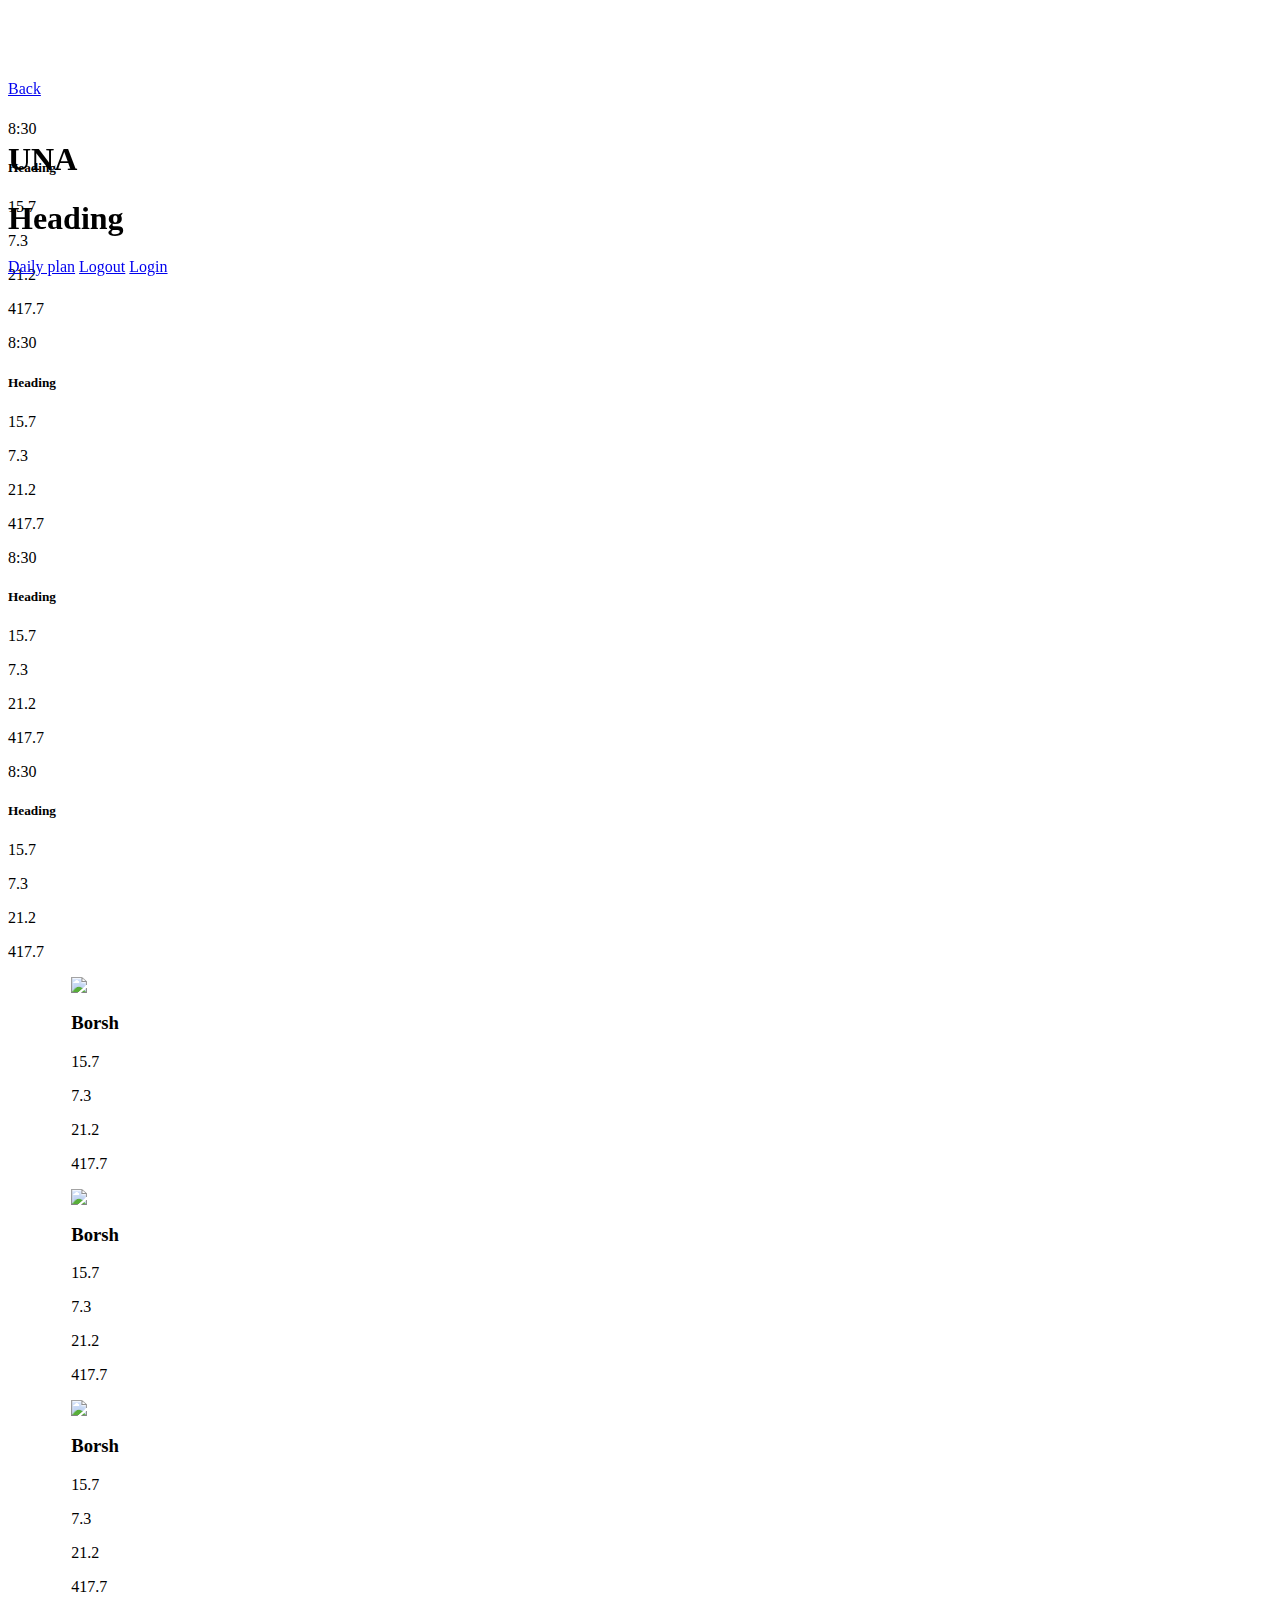
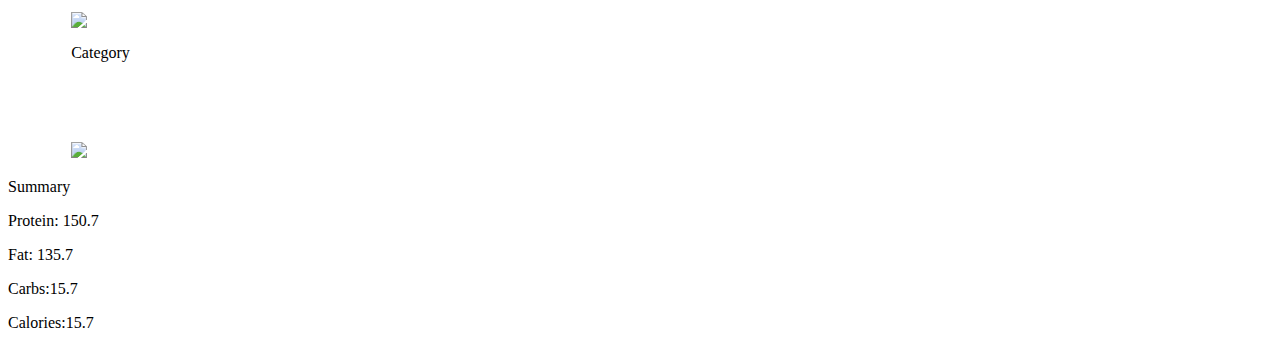
==== src/main/resources/static/index.html @ 4e7b0526 "Login id's" ====
<html>

<head>
  <meta charset="utf-8">
  <meta name="viewport" content="width=device-width, initial-scale=1">
  <link rel="stylesheet" href="https://cdnjs.cloudflare.com/ajax/libs/font-awesome/4.7.0/css/font-awesome.min.css" type="text/css">
  <link rel="stylesheet" href="https://pingendo.github.io/templates/blank/theme.css" type="text/css"> </head>

<body class="bg-faded">
  <div class="bg-primary w-100 py-1" style="position: fixed; 
    z-index: 2;">
    <div class="container">
      <div class="row">
        <div class="align-self-center w-100 col-md-4 col-4">
          <h1 class="text-left display-4">UNA</h1>
        </div>
        <div class="col-md-4 p-1 text-center align-self-center col-4">
          <h1 class="text-center">Heading</h1>
        </div>
        <div class="col-md-4 text-right align-self-center col-4">
          <div class="">
            <a class="btn text-center btn-secondary" href="#">Daily plan</a>
            <a class="btn text-center btn-secondary" href="#">Logout</a>
            <a class="btn text-center btn-secondary align-middle" href="#">Login</a>
          </div>
        </div>
      </div>
    </div>
  </div>
  <div class="p-1" style="position:fixed; top:80px; 
    z-index: 2;">
    <div class="container">
      <div class="row">
        <div class="col-md-12 p-0 m-0">
          <a class="btn btn-success m-1" href="#">Back </a>
        </div>
      </div>
    </div>
  </div>
  <div class="p-1 m-0">
    <div class="container">
      <div class="row w-100" style="
    margin-top:120; visibility:hidde">
        <div class="col-md-10 align-self-start p-4">
          <div class="row m-2">
            <div class="col-md-3 align-self-center">
              <p class="text-info lead bg-warning w-75 p-1 m-1 text-center">8:30</p>
            </div>
            <div class="col-md-9 align-self-center">
              <div class="row p-1 bg-primary">
                <div class="p-0 align-self-center col-md-5 col-5">
                  <h5 class="p-1 m-1">Heading</h5>
                </div>
                <div class="align-self-center col-md-7">
                  <div class="row">
                    <div class="col-md-3 align-self-center text-center p-0 col-3">
                      <p class="p-1 m-1 bg-danger">15.7</p>
                    </div>
                    <div class="col-md-3 align-self-center text-center p-0 col-3">
                      <p class="p-1 m-1 bg-warning">7.3</p>
                    </div>
                    <div class="col-md-3 align-self-center text-center p-0 col-3">
                      <p class="p-1 m-1 bg-success"> 21.2 </p>
                    </div>
                    <div class="col-md-3 align-self-center text-center p-0 col-3">
                      <p class="p-1 m-1 bg-faded">417.7</p>
                    </div>
                  </div>
                </div>
              </div>
            </div>
          </div>
          <div class="row m-2">
            <div class="col-md-3 align-self-center">
              <p class="text-info lead bg-warning w-75 p-1 m-1 text-center">8:30</p>
            </div>
            <div class="col-md-9 align-self-center">
              <div class="row p-1 bg-primary">
                <div class="p-0 align-self-center col-md-5 col-5">
                  <h5 class="p-1 m-1">Heading</h5>
                </div>
                <div class="align-self-center col-md-7">
                  <div class="row">
                    <div class="col-md-3 align-self-center text-center p-0 col-3">
                      <p class="p-1 m-1 bg-danger">15.7</p>
                    </div>
                    <div class="col-md-3 align-self-center text-center p-0 col-3">
                      <p class="p-1 m-1 bg-warning">7.3</p>
                    </div>
                    <div class="col-md-3 align-self-center text-center p-0 col-3">
                      <p class="p-1 m-1 bg-success"> 21.2 </p>
                    </div>
                    <div class="col-md-3 align-self-center text-center p-0 col-3">
                      <p class="p-1 m-1 bg-faded">417.7</p>
                    </div>
                  </div>
                </div>
              </div>
            </div>
          </div>
          <div class="row m-2">
            <div class="col-md-3 align-self-center">
              <p class="text-info lead bg-warning w-75 p-1 m-1 text-center">8:30</p>
            </div>
            <div class="col-md-9 align-self-center">
              <div class="row p-1 bg-primary">
                <div class="p-0 align-self-center col-md-5 col-5">
                  <h5 class="p-1 m-1">Heading</h5>
                </div>
                <div class="align-self-center col-md-7">
                  <div class="row">
                    <div class="col-md-3 align-self-center text-center p-0 col-3">
                      <p class="p-1 m-1 bg-danger">15.7</p>
                    </div>
                    <div class="col-md-3 align-self-center text-center p-0 col-3">
                      <p class="p-1 m-1 bg-warning">7.3</p>
                    </div>
                    <div class="col-md-3 align-self-center text-center p-0 col-3">
                      <p class="p-1 m-1 bg-success"> 21.2 </p>
                    </div>
                    <div class="col-md-3 align-self-center text-center p-0 col-3">
                      <p class="p-1 m-1 bg-faded">417.7</p>
                    </div>
                  </div>
                </div>
              </div>
            </div>
          </div>
          <div class="row m-2">
            <div class="col-md-3 align-self-center">
              <p class="text-info lead bg-warning w-75 p-1 m-1 text-center">8:30</p>
            </div>
            <div class="col-md-9 align-self-center">
              <div class="row p-1 bg-primary">
                <div class="p-0 align-self-center col-md-5 col-5">
                  <h5 class="p-1 m-1">Heading</h5>
                </div>
                <div class="align-self-center col-md-7">
                  <div class="row">
                    <div class="col-md-3 align-self-center text-center p-0 col-3">
                      <p class="p-1 m-1 bg-danger">15.7</p>
                    </div>
                    <div class="col-md-3 align-self-center text-center p-0 col-3">
                      <p class="p-1 m-1 bg-warning">7.3</p>
                    </div>
                    <div class="col-md-3 align-self-center text-center p-0 col-3">
                      <p class="p-1 m-1 bg-success"> 21.2 </p>
                    </div>
                    <div class="col-md-3 align-self-center text-center p-0 col-3">
                      <p class="p-1 m-1 bg-faded">417.7</p>
                    </div>
                  </div>
                </div>
              </div>
            </div>
          </div>
          <div class="row m-0" style="padding-left:5%">
            <div class="col-md-12 p-0">
              <div class="row p-1 bg-primary m-1">
                <div class="align-self-start p-1 col-md-1">
                  <img class="img-fluid d-block m-0 w-100" src="borsh.jpg"> </div>
                <div class="align-self-center text-left col-md-6">
                  <h3 class="text-left">Borsh</h3>
                </div>
                <div class="align-self-center col-md-5">
                  <div class="row">
                    <div class="col-md-3 align-self-center text-center p-0">
                      <p class="p-1 m-1 bg-danger">15.7</p>
                    </div>
                    <div class="col-md-3 align-self-center text-center p-0">
                      <p class="p-1 m-1 bg-warning">7.3</p>
                    </div>
                    <div class="col-md-3 align-self-center text-center p-0">
                      <p class="p-1 m-1 bg-success"> 21.2 </p>
                    </div>
                    <div class="col-md-3 align-self-center text-center p-0">
                      <p class="p-1 m-1 bg-faded">417.7</p>
                    </div>
                  </div>
                </div>
              </div>
              <div class="row p-1 bg-primary m-1">
                <div class="align-self-start p-1 col-md-2">
                  <img class="img-fluid d-block m-0 w-100" src="borsh.jpg"> </div>
                <div class="align-self-center text-left col-md-5">
                  <h3 class="text-left">Borsh</h3>
                </div>
                <div class="align-self-center col-md-5">
                  <div class="row">
                    <div class="col-md-3 align-self-center text-center p-0">
                      <p class="p-1 m-1 bg-danger">15.7</p>
                    </div>
                    <div class="col-md-3 align-self-center text-center p-0">
                      <p class="p-1 m-1 bg-warning">7.3</p>
                    </div>
                    <div class="col-md-3 align-self-center text-center p-0">
                      <p class="p-1 m-1 bg-success"> 21.2 </p>
                    </div>
                    <div class="col-md-3 align-self-center text-center p-0">
                      <p class="p-1 m-1 bg-faded">417.7</p>
                    </div>
                  </div>
                </div>
              </div>
              <div class="row p-1 bg-primary m-1">
                <div class="align-self-start p-1 col-md-2">
                  <img class="img-fluid d-block m-0 w-100" src="borsh.jpg"> </div>
                <div class="align-self-center text-left col-md-5">
                  <h3 class="text-left">Borsh</h3>
                </div>
                <div class="align-self-center col-md-5">
                  <div class="row">
                    <div class="col-md-3 align-self-center text-center p-0">
                      <p class="p-1 m-1 bg-danger">15.7</p>
                    </div>
                    <div class="col-md-3 align-self-center text-center p-0">
                      <p class="p-1 m-1 bg-warning">7.3</p>
                    </div>
                    <div class="col-md-3 align-self-center text-center p-0">
                      <p class="p-1 m-1 bg-success"> 21.2 </p>
                    </div>
                    <div class="col-md-3 align-self-center text-center p-0">
                      <p class="p-1 m-1 bg-faded">417.7</p>
                    </div>
                  </div>
                </div>
              </div>
            </div>
          </div>
          <div class="row m-1 p-2" style="padding-left:5%; height:150px;
    overflow-x: auto;
    overflow-y: hidden;">
            <div class="m-1" style="height:130px; width:130px">
              <img class="img-fluid d-block w-100" src="borsh.jpg">
              <p class="text-center m-1">Category</p>
            </div>
            <div class="m-1" style="height:130px; width:130px">
              <img class="img-fluid d-block w-100" src="borsh.jpg">
              <p class="text-center m-1">Category</p>
            </div>
            <div class="m-1" style="height:130px; width:130px">
              <img class="img-fluid d-block w-100" src="borsh.jpg">
              <p class="text-center m-1">Category</p>
            </div>
            <div class="m-1" style="height:130px; width:130px">
              <img class="img-fluid d-block w-100" src="borsh.jpg">
              <p class="text-center m-1">Category</p>
            </div>
            <div class="m-1" style="height:130px; width:130px">
              <img class="img-fluid d-block w-100" src="borsh.jpg">
              <p class="text-center m-1">Category</p>
            </div>
            <div class="m-1" style="height:130px; width:130px">
              <img class="img-fluid d-block w-100" src="borsh.jpg">
              <p class="text-center m-1">Category</p>
            </div>
            <div class="m-1" style="height:130px; width:130px">
              <img class="img-fluid d-block w-100" src="borsh.jpg">
              <p class="text-center m-1">Category</p>
            </div>
          </div>
        </div>
        <div class="m-0 p-0 col-md-2 bg-inverse align-self-start">
          <p class="lead text-center">Summary</p>
          <div class="row w-100 p-0 m-0">
            <div class="col-md-12 align-self-center p-0 text-left">
              <p class="p-1 m-1 bg-danger">Protein: 150.7</p>
            </div>
            <div class="col-md-12 align-self-center p-0 text-left">
              <p class="p-1 m-1 bg-warning">Fat: 135.7</p>
            </div>
            <div class="col-md-12 align-self-center p-0 text-left">
              <p class="p-1 m-1 bg-success">Carbs:15.7</p>
            </div>
            <div class="col-md-12 align-self-center p-0 text-left">
              <p class="p-1 m-1 bg-faded">Calories:15.7</p>
            </div>
          </div>
        </div>
      </div>
    </div>
    <div style="position:fixed; top:100; visibility:hidden" class="w-100">
      <div class="row">
        <div class="col-md-12 h-25">
          <h1 class="display-1 text-center">Welcome</h1>
        </div>
      </div>
      <div class="row">
        <div class="col-md-4 col-4"></div>
        <div class="col-md-4 text-white bg-primary col-sm-4 col-4">
          <div class="row">
            <div class="col-md-12 p-2">
              <form class="text-white">
                <div class="form-group">
                  <input type="text" placeholder="Username" class="form-control" id="username_field"> </div>
                <div class="form-group">
                  <input type="password" class="form-control" placeholder="Password" id="password_field"> </div>
                <button type="submit" id="login_button" class="btn btn-success text-left">Login</button>
                <button type="submit" class="btn w-25 btn-secondary" style="visibility:hidden;">Register</button>
              </form>
            </div>
          </div>
        </div>
      </div>
    </div>
  </div>
  <script src="https://code.jquery.com/jquery-3.1.1.min.js"></script>
  <script src="https://cdnjs.cloudflare.com/ajax/libs/tether/1.4.0/js/tether.min.js"></script>
  <script src="https://pingendo.com/assets/bootstrap/bootstrap-4.0.0-alpha.6.min.js"></script>
</body>

</html>
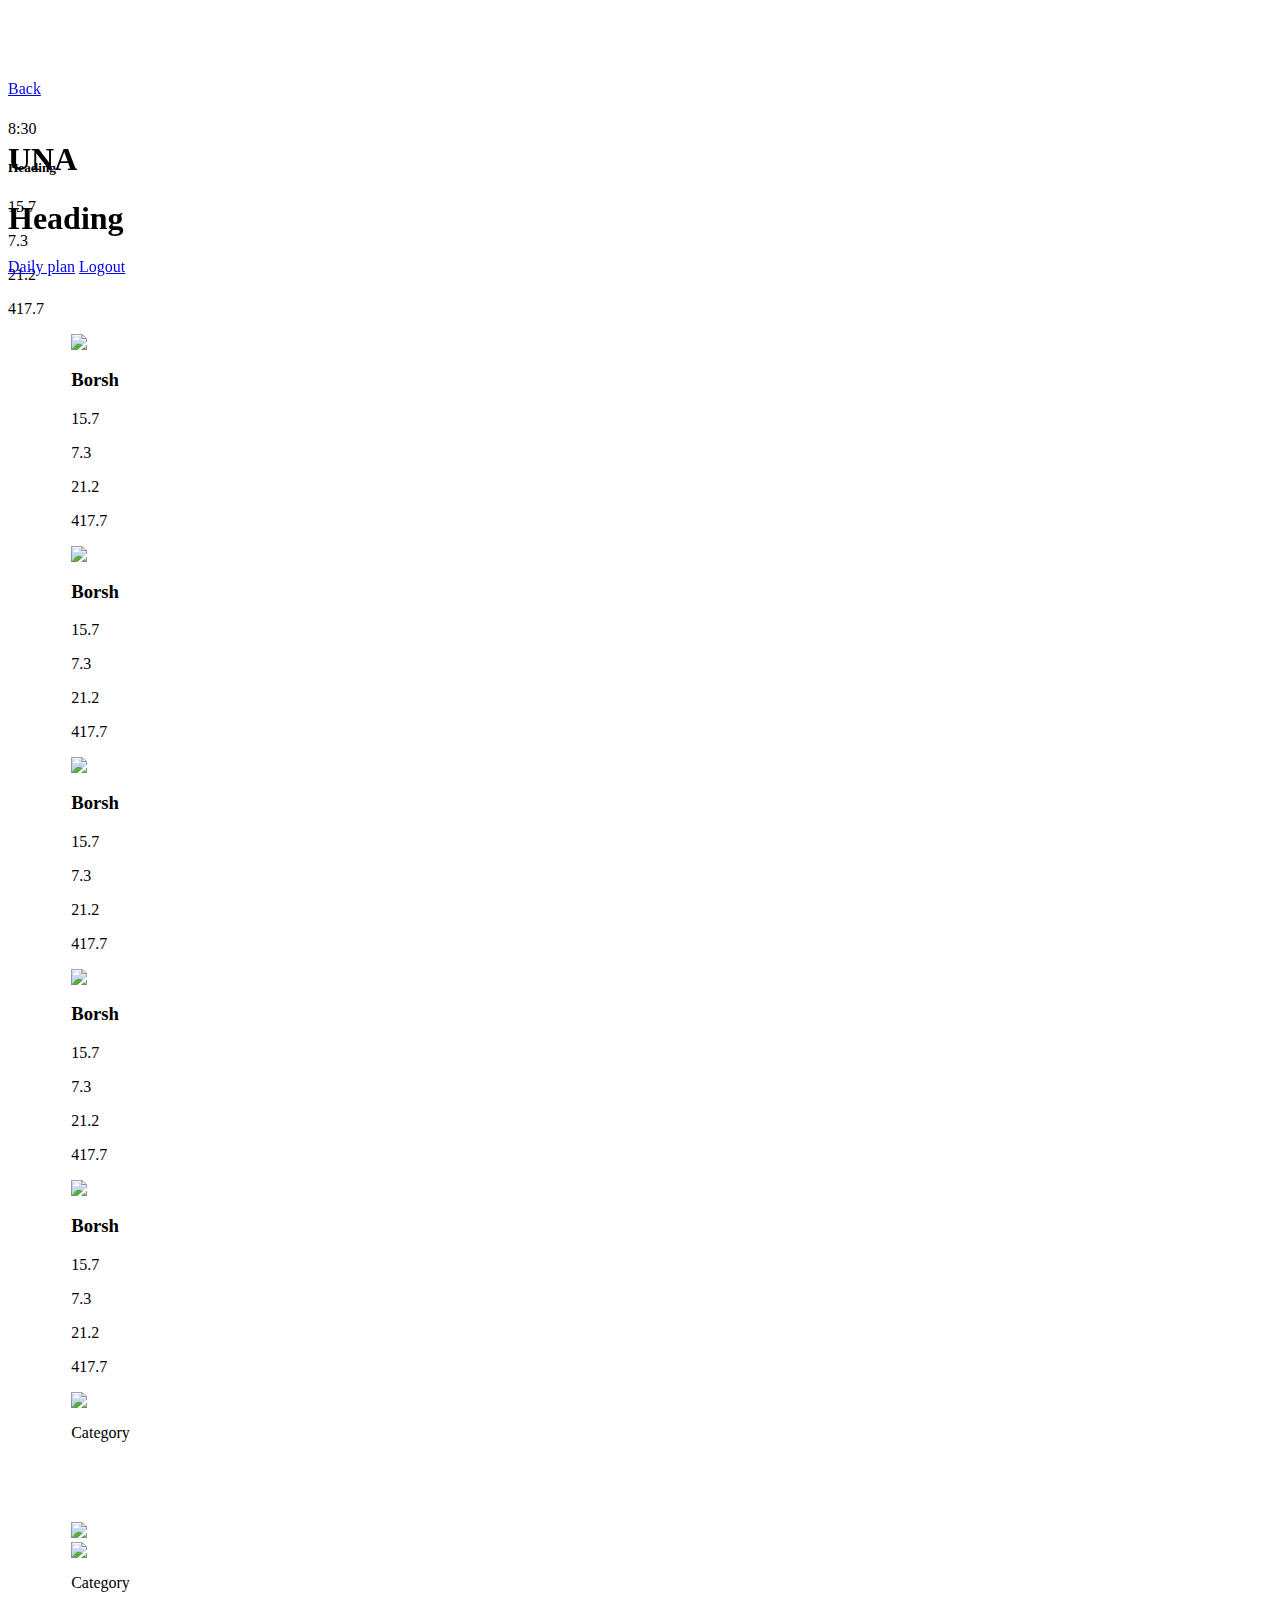
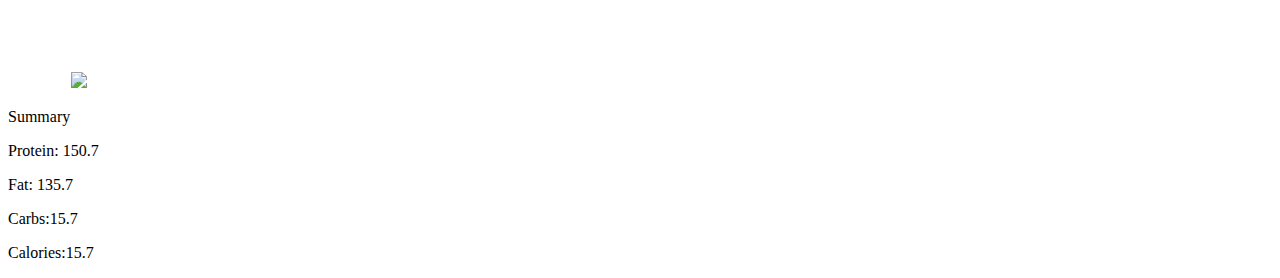
==== commit bdab56c7: "Added id's and classes" ====
--- a/src/main/resources/static/index.html
+++ b/src/main/resources/static/index.html
@@ -15,13 +15,12 @@
           <h1 class="text-left display-4">UNA</h1>
         </div>
         <div class="col-md-4 p-1 text-center align-self-center col-4">
-          <h1 class="text-center">Heading</h1>
+          <h1 id="directory_name" class="text-center">Heading</h1>
         </div>
         <div class="col-md-4 text-right align-self-center col-4">
           <div class="">
-            <a class="btn text-center btn-secondary" href="#">Daily plan</a>
-            <a class="btn text-center btn-secondary" href="#">Logout</a>
-            <a class="btn text-center btn-secondary align-middle" href="#">Login</a>
+            <a href="#" class="btn text-center btn-secondary" id="daily_plan_button">Daily plan</a>
+            <a href="#" class="btn text-center btn-secondary" id="logout_button">Logout</a>
           </div>
         </div>
       </div>
@@ -32,7 +31,7 @@
     <div class="container">
       <div class="row">
         <div class="col-md-12 p-0 m-0">
-          <a class="btn btn-success m-1" href="#">Back </a>
+          <a href="#" id="back_button" class="btn btn-success m-1">Back </a>
         </div>
       </div>
     </div>
@@ -42,112 +41,28 @@
       <div class="row w-100" style="
     margin-top:120; visibility:hidde">
         <div class="col-md-10 align-self-start p-4">
-          <div class="row m-2">
+          <div id="meal_template" class="row m-2">
             <div class="col-md-3 align-self-center">
-              <p class="text-info lead bg-warning w-75 p-1 m-1 text-center">8:30</p>
+              <p class="time text-info lead bg-warning w-75 p-1 m-1 text-center">8:30</p>
             </div>
             <div class="col-md-9 align-self-center">
               <div class="row p-1 bg-primary">
                 <div class="p-0 align-self-center col-md-5 col-5">
-                  <h5 class="p-1 m-1">Heading</h5>
+                  <h5 class="name p-1 m-1">Heading</h5>
                 </div>
                 <div class="align-self-center col-md-7">
                   <div class="row">
                     <div class="col-md-3 align-self-center text-center p-0 col-3">
-                      <p class="p-1 m-1 bg-danger">15.7</p>
+                      <p class="protein p-1 m-1 bg-danger">15.7</p>
                     </div>
                     <div class="col-md-3 align-self-center text-center p-0 col-3">
-                      <p class="p-1 m-1 bg-warning">7.3</p>
+                      <p class="fat p-1 m-1 bg-warning">7.3</p>
                     </div>
                     <div class="col-md-3 align-self-center text-center p-0 col-3">
-                      <p class="p-1 m-1 bg-success"> 21.2 </p>
+                      <p class="carbs p-1 m-1 bg-success"> 21.2 </p>
                     </div>
                     <div class="col-md-3 align-self-center text-center p-0 col-3">
-                      <p class="p-1 m-1 bg-faded">417.7</p>
-                    </div>
-                  </div>
-                </div>
-              </div>
-            </div>
-          </div>
-          <div class="row m-2">
-            <div class="col-md-3 align-self-center">
-              <p class="text-info lead bg-warning w-75 p-1 m-1 text-center">8:30</p>
-            </div>
-            <div class="col-md-9 align-self-center">
-              <div class="row p-1 bg-primary">
-                <div class="p-0 align-self-center col-md-5 col-5">
-                  <h5 class="p-1 m-1">Heading</h5>
-                </div>
-                <div class="align-self-center col-md-7">
-                  <div class="row">
-                    <div class="col-md-3 align-self-center text-center p-0 col-3">
-                      <p class="p-1 m-1 bg-danger">15.7</p>
-                    </div>
-                    <div class="col-md-3 align-self-center text-center p-0 col-3">
-                      <p class="p-1 m-1 bg-warning">7.3</p>
-                    </div>
-                    <div class="col-md-3 align-self-center text-center p-0 col-3">
-                      <p class="p-1 m-1 bg-success"> 21.2 </p>
-                    </div>
-                    <div class="col-md-3 align-self-center text-center p-0 col-3">
-                      <p class="p-1 m-1 bg-faded">417.7</p>
-                    </div>
-                  </div>
-                </div>
-              </div>
-            </div>
-          </div>
-          <div class="row m-2">
-            <div class="col-md-3 align-self-center">
-              <p class="text-info lead bg-warning w-75 p-1 m-1 text-center">8:30</p>
-            </div>
-            <div class="col-md-9 align-self-center">
-              <div class="row p-1 bg-primary">
-                <div class="p-0 align-self-center col-md-5 col-5">
-                  <h5 class="p-1 m-1">Heading</h5>
-                </div>
-                <div class="align-self-center col-md-7">
-                  <div class="row">
-                    <div class="col-md-3 align-self-center text-center p-0 col-3">
-                      <p class="p-1 m-1 bg-danger">15.7</p>
-                    </div>
-                    <div class="col-md-3 align-self-center text-center p-0 col-3">
-                      <p class="p-1 m-1 bg-warning">7.3</p>
-                    </div>
-                    <div class="col-md-3 align-self-center text-center p-0 col-3">
-                      <p class="p-1 m-1 bg-success"> 21.2 </p>
-                    </div>
-                    <div class="col-md-3 align-self-center text-center p-0 col-3">
-                      <p class="p-1 m-1 bg-faded">417.7</p>
-                    </div>
-                  </div>
-                </div>
-              </div>
-            </div>
-          </div>
-          <div class="row m-2">
-            <div class="col-md-3 align-self-center">
-              <p class="text-info lead bg-warning w-75 p-1 m-1 text-center">8:30</p>
-            </div>
-            <div class="col-md-9 align-self-center">
-              <div class="row p-1 bg-primary">
-                <div class="p-0 align-self-center col-md-5 col-5">
-                  <h5 class="p-1 m-1">Heading</h5>
-                </div>
-                <div class="align-self-center col-md-7">
-                  <div class="row">
-                    <div class="col-md-3 align-self-center text-center p-0 col-3">
-                      <p class="p-1 m-1 bg-danger">15.7</p>
-                    </div>
-                    <div class="col-md-3 align-self-center text-center p-0 col-3">
-                      <p class="p-1 m-1 bg-warning">7.3</p>
-                    </div>
-                    <div class="col-md-3 align-self-center text-center p-0 col-3">
-                      <p class="p-1 m-1 bg-success"> 21.2 </p>
-                    </div>
-                    <div class="col-md-3 align-self-center text-center p-0 col-3">
-                      <p class="p-1 m-1 bg-faded">417.7</p>
+                      <p class="calories p-1 m-1 bg-faded">417.7</p>
                     </div>
                   </div>
                 </div>
@@ -156,48 +71,94 @@
           </div>
           <div class="row m-0" style="padding-left:5%">
             <div class="col-md-12 p-0">
-              <div class="row p-1 bg-primary m-1">
+              <div id="custom_dish_template" class="dish row p-1 bg-primary m-1">
                 <div class="align-self-start p-1 col-md-1">
                   <img class="img-fluid d-block m-0 w-100" src="borsh.jpg"> </div>
                 <div class="align-self-center text-left col-md-6">
-                  <h3 class="text-left">Borsh</h3>
-                </div>
-                <div class="align-self-center col-md-5">
-                  <div class="row">
-                    <div class="col-md-3 align-self-center text-center p-0">
-                      <p class="p-1 m-1 bg-danger">15.7</p>
-                    </div>
-                    <div class="col-md-3 align-self-center text-center p-0">
-                      <p class="p-1 m-1 bg-warning">7.3</p>
-                    </div>
-                    <div class="col-md-3 align-self-center text-center p-0">
-                      <p class="p-1 m-1 bg-success"> 21.2 </p>
-                    </div>
-                    <div class="col-md-3 align-self-center text-center p-0">
-                      <p class="p-1 m-1 bg-faded">417.7</p>
-                    </div>
-                  </div>
-                </div>
-              </div>
-              <div class="row p-1 bg-primary m-1">
-                <div class="align-self-start p-1 col-md-2">
-                  <img class="img-fluid d-block m-0 w-100" src="borsh.jpg"> </div>
-                <div class="align-self-center text-left col-md-5">
-                  <h3 class="text-left">Borsh</h3>
-                </div>
-                <div class="align-self-center col-md-5">
-                  <div class="row">
-                    <div class="col-md-3 align-self-center text-center p-0">
-                      <p class="p-1 m-1 bg-danger">15.7</p>
-                    </div>
-                    <div class="col-md-3 align-self-center text-center p-0">
-                      <p class="p-1 m-1 bg-warning">7.3</p>
-                    </div>
-                    <div class="col-md-3 align-self-center text-center p-0">
-                      <p class="p-1 m-1 bg-success"> 21.2 </p>
-                    </div>
-                    <div class="col-md-3 align-self-center text-center p-0">
-                      <p class="p-1 m-1 bg-faded">417.7</p>
+                  <h3 class="name text-left">Borsh</h3>
+                </div>
+                <div class="align-self-center col-md-5">
+                  <div class="row">
+                    <div class="col-md-3 align-self-center text-center p-0">
+                      <p class="protein p-1 m-1 bg-danger">15.7</p>
+                    </div>
+                    <div class="col-md-3 align-self-center text-center p-0">
+                      <p class="fat p-1 m-1 bg-warning">7.3</p>
+                    </div>
+                    <div class="col-md-3 align-self-center text-center p-0">
+                      <p class="carbs p-1 m-1 bg-success"> 21.2 </p>
+                    </div>
+                    <div class="col-md-3 align-self-center text-center p-0">
+                      <p class="calories p-1 m-1 bg-faded">417.7</p>
+                    </div>
+                  </div>
+                </div>
+              </div>
+              <div id="template_dish_template" class="dish row p-1 bg-primary m-1">
+                <div class="align-self-start p-1 col-md-1">
+                  <img class="img-fluid d-block m-0 w-100" src="borsh.jpg"> </div>
+                <div class="align-self-center text-left col-md-6">
+                  <h3 class="name text-left">Borsh</h3>
+                </div>
+                <div class="align-self-center col-md-5">
+                  <div class="row">
+                    <div class="col-md-3 align-self-center text-center p-0">
+                      <p class="protein p-1 m-1 bg-danger">15.7</p>
+                    </div>
+                    <div class="col-md-3 align-self-center text-center p-0">
+                      <p class="fat p-1 m-1 bg-warning">7.3</p>
+                    </div>
+                    <div class="col-md-3 align-self-center text-center p-0">
+                      <p class="carbs p-1 m-1 bg-success"> 21.2 </p>
+                    </div>
+                    <div class="col-md-3 align-self-center text-center p-0">
+                      <p class="calories p-1 m-1 bg-faded">417.7</p>
+                    </div>
+                  </div>
+                </div>
+              </div>
+              <div id="factory_dish_template" class="dish row p-1 bg-primary m-1">
+                <div class="align-self-start p-1 col-md-1">
+                  <img class="img-fluid d-block m-0 w-100" src="borsh.jpg"> </div>
+                <div class="align-self-center text-left col-md-6">
+                  <h3 class="name text-left">Borsh</h3>
+                </div>
+                <div class="align-self-center col-md-5">
+                  <div class="row">
+                    <div class="col-md-3 align-self-center text-center p-0">
+                      <p class="protein p-1 m-1 bg-danger">15.7</p>
+                    </div>
+                    <div class="col-md-3 align-self-center text-center p-0">
+                      <p class="fat p-1 m-1 bg-warning">7.3</p>
+                    </div>
+                    <div class="col-md-3 align-self-center text-center p-0">
+                      <p class="carbs p-1 m-1 bg-success"> 21.2 </p>
+                    </div>
+                    <div class="col-md-3 align-self-center text-center p-0">
+                      <p class="calories p-1 m-1 bg-faded">417.7</p>
+                    </div>
+                  </div>
+                </div>
+              </div>
+              <div id="product_template" class="dish row p-1 bg-primary m-1">
+                <div class="align-self-start p-1 col-md-1">
+                  <img class="img-fluid d-block m-0 w-100" src="borsh.jpg"> </div>
+                <div class="align-self-center text-left col-md-6">
+                  <h3 class="name text-left">Borsh</h3>
+                </div>
+                <div class="align-self-center col-md-5">
+                  <div class="row">
+                    <div class="col-md-3 align-self-center text-center p-0">
+                      <p class="protein p-1 m-1 bg-danger">15.7</p>
+                    </div>
+                    <div class="col-md-3 align-self-center text-center p-0">
+                      <p class="fat p-1 m-1 bg-warning">7.3</p>
+                    </div>
+                    <div class="col-md-3 align-self-center text-center p-0">
+                      <p class="carbs p-1 m-1 bg-success"> 21.2 </p>
+                    </div>
+                    <div class="col-md-3 align-self-center text-center p-0">
+                      <p class="calories p-1 m-1 bg-faded">417.7</p>
                     </div>
                   </div>
                 </div>
@@ -259,27 +220,59 @@
               <p class="text-center m-1">Category</p>
             </div>
           </div>
-        </div>
-        <div class="m-0 p-0 col-md-2 bg-inverse align-self-start">
+          <div class="row m-1 p-2" style="padding-left:5%; height:150px;
+    overflow-x: auto;
+    overflow-y: hidden;">
+            <div class="m-1" style="height:130px; width:130px">
+              <img class="img-fluid d-block w-100" src="borsh.jpg">
+              <p class="text-center m-1">Category</p>
+            </div>
+            <div class="m-1" style="height:130px; width:130px">
+              <img class="img-fluid d-block w-100" src="borsh.jpg">
+              <p class="text-center m-1">Category</p>
+            </div>
+            <div class="m-1" style="height:130px; width:130px">
+              <img class="img-fluid d-block w-100" src="borsh.jpg">
+              <p class="text-center m-1">Category</p>
+            </div>
+            <div class="m-1" style="height:130px; width:130px">
+              <img class="img-fluid d-block w-100" src="borsh.jpg">
+              <p class="text-center m-1">Category</p>
+            </div>
+            <div class="m-1" style="height:130px; width:130px">
+              <img class="img-fluid d-block w-100" src="borsh.jpg">
+              <p class="text-center m-1">Category</p>
+            </div>
+            <div class="m-1" style="height:130px; width:130px">
+              <img class="img-fluid d-block w-100" src="borsh.jpg">
+              <p class="text-center m-1">Category</p>
+            </div>
+            <div class="m-1" style="height:130px; width:130px">
+              <img class="img-fluid d-block w-100" src="borsh.jpg">
+              <p class="text-center m-1">Category</p>
+            </div>
+          </div>
+        </div>
+        <div class="m-0 p-0 col-md-2 bg-inverse align-self-start" id="nutritional_summary">
           <p class="lead text-center">Summary</p>
           <div class="row w-100 p-0 m-0">
             <div class="col-md-12 align-self-center p-0 text-left">
-              <p class="p-1 m-1 bg-danger">Protein: 150.7</p>
+              <p class="p-1 m-1 bg-danger" id="protein_summary">Protein: 150.7</p>
             </div>
             <div class="col-md-12 align-self-center p-0 text-left">
-              <p class="p-1 m-1 bg-warning">Fat: 135.7</p>
+              <p class="p-1 m-1 bg-warning" id="fat_summary">Fat: 135.7</p>
             </div>
             <div class="col-md-12 align-self-center p-0 text-left">
-              <p class="p-1 m-1 bg-success">Carbs:15.7</p>
+              <p class="p-1 m-1 bg-success" id="carbs_summary">Carbs:15.7</p>
             </div>
             <div class="col-md-12 align-self-center p-0 text-left">
-              <p class="p-1 m-1 bg-faded">Calories:15.7</p>
+              <p class="p-1 m-1 bg-faded" id="calories_summary">Calories:15.7</p>
             </div>
           </div>
         </div>
       </div>
     </div>
-    <div style="position:fixed; top:100; visibility:hidden" class="w-100">
+    <div class="w-100" id="login_form" style="position:fixed; top:100; visibility:hidden">
       <div class="row">
         <div class="col-md-12 h-25">
           <h1 class="display-1 text-center">Welcome</h1>
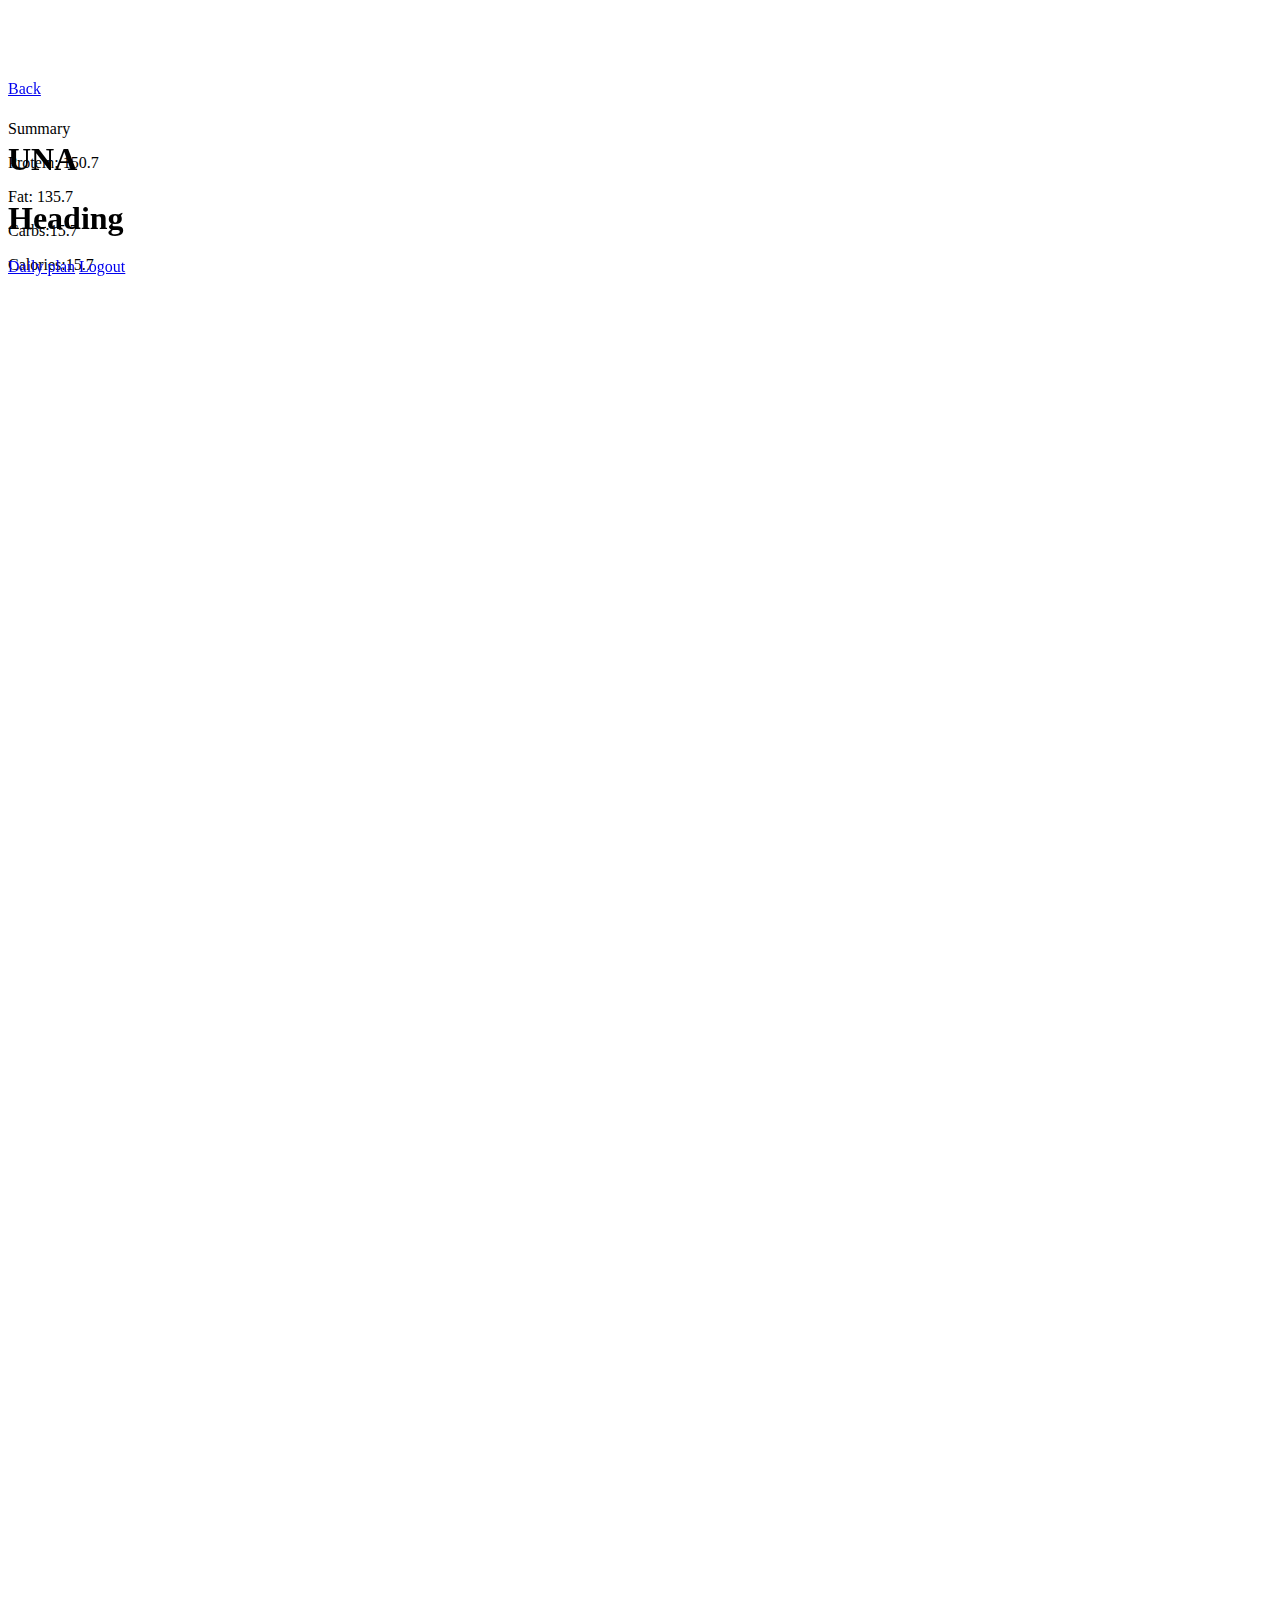
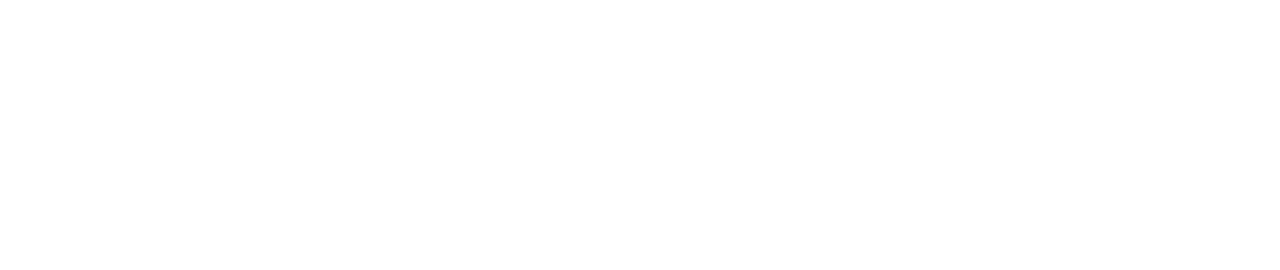
==== commit 379cda9a: "Added category id's" ====
--- a/src/main/resources/static/index.html
+++ b/src/main/resources/static/index.html
@@ -40,219 +40,7 @@
     <div class="container">
       <div class="row w-100" style="
     margin-top:120; visibility:hidde">
-        <div class="col-md-10 align-self-start p-4">
-          <div id="meal_template" class="row m-2">
-            <div class="col-md-3 align-self-center">
-              <p class="time text-info lead bg-warning w-75 p-1 m-1 text-center">8:30</p>
-            </div>
-            <div class="col-md-9 align-self-center">
-              <div class="row p-1 bg-primary">
-                <div class="p-0 align-self-center col-md-5 col-5">
-                  <h5 class="name p-1 m-1">Heading</h5>
-                </div>
-                <div class="align-self-center col-md-7">
-                  <div class="row">
-                    <div class="col-md-3 align-self-center text-center p-0 col-3">
-                      <p class="protein p-1 m-1 bg-danger">15.7</p>
-                    </div>
-                    <div class="col-md-3 align-self-center text-center p-0 col-3">
-                      <p class="fat p-1 m-1 bg-warning">7.3</p>
-                    </div>
-                    <div class="col-md-3 align-self-center text-center p-0 col-3">
-                      <p class="carbs p-1 m-1 bg-success"> 21.2 </p>
-                    </div>
-                    <div class="col-md-3 align-self-center text-center p-0 col-3">
-                      <p class="calories p-1 m-1 bg-faded">417.7</p>
-                    </div>
-                  </div>
-                </div>
-              </div>
-            </div>
-          </div>
-          <div class="row m-0" style="padding-left:5%">
-            <div class="col-md-12 p-0">
-              <div id="custom_dish_template" class="dish row p-1 bg-primary m-1">
-                <div class="align-self-start p-1 col-md-1">
-                  <img class="img-fluid d-block m-0 w-100" src="borsh.jpg"> </div>
-                <div class="align-self-center text-left col-md-6">
-                  <h3 class="name text-left">Borsh</h3>
-                </div>
-                <div class="align-self-center col-md-5">
-                  <div class="row">
-                    <div class="col-md-3 align-self-center text-center p-0">
-                      <p class="protein p-1 m-1 bg-danger">15.7</p>
-                    </div>
-                    <div class="col-md-3 align-self-center text-center p-0">
-                      <p class="fat p-1 m-1 bg-warning">7.3</p>
-                    </div>
-                    <div class="col-md-3 align-self-center text-center p-0">
-                      <p class="carbs p-1 m-1 bg-success"> 21.2 </p>
-                    </div>
-                    <div class="col-md-3 align-self-center text-center p-0">
-                      <p class="calories p-1 m-1 bg-faded">417.7</p>
-                    </div>
-                  </div>
-                </div>
-              </div>
-              <div id="template_dish_template" class="dish row p-1 bg-primary m-1">
-                <div class="align-self-start p-1 col-md-1">
-                  <img class="img-fluid d-block m-0 w-100" src="borsh.jpg"> </div>
-                <div class="align-self-center text-left col-md-6">
-                  <h3 class="name text-left">Borsh</h3>
-                </div>
-                <div class="align-self-center col-md-5">
-                  <div class="row">
-                    <div class="col-md-3 align-self-center text-center p-0">
-                      <p class="protein p-1 m-1 bg-danger">15.7</p>
-                    </div>
-                    <div class="col-md-3 align-self-center text-center p-0">
-                      <p class="fat p-1 m-1 bg-warning">7.3</p>
-                    </div>
-                    <div class="col-md-3 align-self-center text-center p-0">
-                      <p class="carbs p-1 m-1 bg-success"> 21.2 </p>
-                    </div>
-                    <div class="col-md-3 align-self-center text-center p-0">
-                      <p class="calories p-1 m-1 bg-faded">417.7</p>
-                    </div>
-                  </div>
-                </div>
-              </div>
-              <div id="factory_dish_template" class="dish row p-1 bg-primary m-1">
-                <div class="align-self-start p-1 col-md-1">
-                  <img class="img-fluid d-block m-0 w-100" src="borsh.jpg"> </div>
-                <div class="align-self-center text-left col-md-6">
-                  <h3 class="name text-left">Borsh</h3>
-                </div>
-                <div class="align-self-center col-md-5">
-                  <div class="row">
-                    <div class="col-md-3 align-self-center text-center p-0">
-                      <p class="protein p-1 m-1 bg-danger">15.7</p>
-                    </div>
-                    <div class="col-md-3 align-self-center text-center p-0">
-                      <p class="fat p-1 m-1 bg-warning">7.3</p>
-                    </div>
-                    <div class="col-md-3 align-self-center text-center p-0">
-                      <p class="carbs p-1 m-1 bg-success"> 21.2 </p>
-                    </div>
-                    <div class="col-md-3 align-self-center text-center p-0">
-                      <p class="calories p-1 m-1 bg-faded">417.7</p>
-                    </div>
-                  </div>
-                </div>
-              </div>
-              <div id="product_template" class="dish row p-1 bg-primary m-1">
-                <div class="align-self-start p-1 col-md-1">
-                  <img class="img-fluid d-block m-0 w-100" src="borsh.jpg"> </div>
-                <div class="align-self-center text-left col-md-6">
-                  <h3 class="name text-left">Borsh</h3>
-                </div>
-                <div class="align-self-center col-md-5">
-                  <div class="row">
-                    <div class="col-md-3 align-self-center text-center p-0">
-                      <p class="protein p-1 m-1 bg-danger">15.7</p>
-                    </div>
-                    <div class="col-md-3 align-self-center text-center p-0">
-                      <p class="fat p-1 m-1 bg-warning">7.3</p>
-                    </div>
-                    <div class="col-md-3 align-self-center text-center p-0">
-                      <p class="carbs p-1 m-1 bg-success"> 21.2 </p>
-                    </div>
-                    <div class="col-md-3 align-self-center text-center p-0">
-                      <p class="calories p-1 m-1 bg-faded">417.7</p>
-                    </div>
-                  </div>
-                </div>
-              </div>
-              <div class="row p-1 bg-primary m-1">
-                <div class="align-self-start p-1 col-md-2">
-                  <img class="img-fluid d-block m-0 w-100" src="borsh.jpg"> </div>
-                <div class="align-self-center text-left col-md-5">
-                  <h3 class="text-left">Borsh</h3>
-                </div>
-                <div class="align-self-center col-md-5">
-                  <div class="row">
-                    <div class="col-md-3 align-self-center text-center p-0">
-                      <p class="p-1 m-1 bg-danger">15.7</p>
-                    </div>
-                    <div class="col-md-3 align-self-center text-center p-0">
-                      <p class="p-1 m-1 bg-warning">7.3</p>
-                    </div>
-                    <div class="col-md-3 align-self-center text-center p-0">
-                      <p class="p-1 m-1 bg-success"> 21.2 </p>
-                    </div>
-                    <div class="col-md-3 align-self-center text-center p-0">
-                      <p class="p-1 m-1 bg-faded">417.7</p>
-                    </div>
-                  </div>
-                </div>
-              </div>
-            </div>
-          </div>
-          <div class="row m-1 p-2" style="padding-left:5%; height:150px;
-    overflow-x: auto;
-    overflow-y: hidden;">
-            <div class="m-1" style="height:130px; width:130px">
-              <img class="img-fluid d-block w-100" src="borsh.jpg">
-              <p class="text-center m-1">Category</p>
-            </div>
-            <div class="m-1" style="height:130px; width:130px">
-              <img class="img-fluid d-block w-100" src="borsh.jpg">
-              <p class="text-center m-1">Category</p>
-            </div>
-            <div class="m-1" style="height:130px; width:130px">
-              <img class="img-fluid d-block w-100" src="borsh.jpg">
-              <p class="text-center m-1">Category</p>
-            </div>
-            <div class="m-1" style="height:130px; width:130px">
-              <img class="img-fluid d-block w-100" src="borsh.jpg">
-              <p class="text-center m-1">Category</p>
-            </div>
-            <div class="m-1" style="height:130px; width:130px">
-              <img class="img-fluid d-block w-100" src="borsh.jpg">
-              <p class="text-center m-1">Category</p>
-            </div>
-            <div class="m-1" style="height:130px; width:130px">
-              <img class="img-fluid d-block w-100" src="borsh.jpg">
-              <p class="text-center m-1">Category</p>
-            </div>
-            <div class="m-1" style="height:130px; width:130px">
-              <img class="img-fluid d-block w-100" src="borsh.jpg">
-              <p class="text-center m-1">Category</p>
-            </div>
-          </div>
-          <div class="row m-1 p-2" style="padding-left:5%; height:150px;
-    overflow-x: auto;
-    overflow-y: hidden;">
-            <div class="m-1" style="height:130px; width:130px">
-              <img class="img-fluid d-block w-100" src="borsh.jpg">
-              <p class="text-center m-1">Category</p>
-            </div>
-            <div class="m-1" style="height:130px; width:130px">
-              <img class="img-fluid d-block w-100" src="borsh.jpg">
-              <p class="text-center m-1">Category</p>
-            </div>
-            <div class="m-1" style="height:130px; width:130px">
-              <img class="img-fluid d-block w-100" src="borsh.jpg">
-              <p class="text-center m-1">Category</p>
-            </div>
-            <div class="m-1" style="height:130px; width:130px">
-              <img class="img-fluid d-block w-100" src="borsh.jpg">
-              <p class="text-center m-1">Category</p>
-            </div>
-            <div class="m-1" style="height:130px; width:130px">
-              <img class="img-fluid d-block w-100" src="borsh.jpg">
-              <p class="text-center m-1">Category</p>
-            </div>
-            <div class="m-1" style="height:130px; width:130px">
-              <img class="img-fluid d-block w-100" src="borsh.jpg">
-              <p class="text-center m-1">Category</p>
-            </div>
-            <div class="m-1" style="height:130px; width:130px">
-              <img class="img-fluid d-block w-100" src="borsh.jpg">
-              <p class="text-center m-1">Category</p>
-            </div>
-          </div>
-        </div>
+        <div class="col-md-10 align-self-start p-4" id="main_container"> </div>
         <div class="m-0 p-0 col-md-2 bg-inverse align-self-start" id="nutritional_summary">
           <p class="lead text-center">Summary</p>
           <div class="row w-100 p-0 m-0">
@@ -267,6 +55,221 @@
             </div>
             <div class="col-md-12 align-self-center p-0 text-left">
               <p class="p-1 m-1 bg-faded" id="calories_summary">Calories:15.7</p>
+            </div>
+          </div>
+        </div>
+      </div>
+      <div class="row">
+        <div id="templates" class="col-md-12" style="visibility:hidden">
+          <div id="meal_template" class="row m-2">
+            <div class="col-md-3 align-self-center">
+              <p class="time text-info lead bg-warning w-75 p-1 m-1 text-center">8:30</p>
+            </div>
+            <div class="col-md-9 align-self-center">
+              <div class="row p-1 bg-primary">
+                <div class="p-0 align-self-center col-md-5 col-5">
+                  <h5 class="name p-1 m-1">Heading</h5>
+                </div>
+                <div class="align-self-center col-md-7">
+                  <div class="row">
+                    <div class="col-md-3 align-self-center text-center p-0 col-3">
+                      <p class="protein p-1 m-1 bg-danger">15.7</p>
+                    </div>
+                    <div class="col-md-3 align-self-center text-center p-0 col-3">
+                      <p class="fat p-1 m-1 bg-warning">7.3</p>
+                    </div>
+                    <div class="col-md-3 align-self-center text-center p-0 col-3">
+                      <p class="carbs p-1 m-1 bg-success"> 21.2 </p>
+                    </div>
+                    <div class="col-md-3 align-self-center text-center p-0 col-3">
+                      <p class="calories p-1 m-1 bg-faded">417.7</p>
+                    </div>
+                  </div>
+                </div>
+              </div>
+            </div>
+          </div>
+          <div class="row m-0" style="padding-left:5%">
+            <div class="col-md-12 p-0">
+              <div id="custom_dish_template" class="dish row p-1 bg-primary m-1">
+                <div class="align-self-start p-1 col-md-1">
+                  <img class="img-fluid d-block m-0 w-100" src="borsh.jpg"> </div>
+                <div class="align-self-center text-left col-md-6">
+                  <h3 class="name text-left">Borsh</h3>
+                </div>
+                <div class="align-self-center col-md-5">
+                  <div class="row">
+                    <div class="col-md-3 align-self-center text-center p-0">
+                      <p class="protein p-1 m-1 bg-danger">15.7</p>
+                    </div>
+                    <div class="col-md-3 align-self-center text-center p-0">
+                      <p class="fat p-1 m-1 bg-warning">7.3</p>
+                    </div>
+                    <div class="col-md-3 align-self-center text-center p-0">
+                      <p class="carbs p-1 m-1 bg-success"> 21.2 </p>
+                    </div>
+                    <div class="col-md-3 align-self-center text-center p-0">
+                      <p class="calories p-1 m-1 bg-faded">417.7</p>
+                    </div>
+                  </div>
+                </div>
+              </div>
+              <div id="template_dish_template" class="dish row p-1 bg-primary m-1">
+                <div class="align-self-start p-1 col-md-1">
+                  <img class="img-fluid d-block m-0 w-100" src="borsh.jpg"> </div>
+                <div class="align-self-center text-left col-md-6">
+                  <h3 class="name text-left">Borsh</h3>
+                </div>
+                <div class="align-self-center col-md-5">
+                  <div class="row">
+                    <div class="col-md-3 align-self-center text-center p-0">
+                      <p class="protein p-1 m-1 bg-danger">15.7</p>
+                    </div>
+                    <div class="col-md-3 align-self-center text-center p-0">
+                      <p class="fat p-1 m-1 bg-warning">7.3</p>
+                    </div>
+                    <div class="col-md-3 align-self-center text-center p-0">
+                      <p class="carbs p-1 m-1 bg-success"> 21.2 </p>
+                    </div>
+                    <div class="col-md-3 align-self-center text-center p-0">
+                      <p class="calories p-1 m-1 bg-faded">417.7</p>
+                    </div>
+                  </div>
+                </div>
+              </div>
+              <div id="factory_dish_template" class="dish row p-1 bg-primary m-1">
+                <div class="align-self-start p-1 col-md-1">
+                  <img class="img-fluid d-block m-0 w-100" src="borsh.jpg"> </div>
+                <div class="align-self-center text-left col-md-6">
+                  <h3 class="name text-left">Borsh</h3>
+                </div>
+                <div class="align-self-center col-md-5">
+                  <div class="row">
+                    <div class="col-md-3 align-self-center text-center p-0">
+                      <p class="protein p-1 m-1 bg-danger">15.7</p>
+                    </div>
+                    <div class="col-md-3 align-self-center text-center p-0">
+                      <p class="fat p-1 m-1 bg-warning">7.3</p>
+                    </div>
+                    <div class="col-md-3 align-self-center text-center p-0">
+                      <p class="carbs p-1 m-1 bg-success"> 21.2 </p>
+                    </div>
+                    <div class="col-md-3 align-self-center text-center p-0">
+                      <p class="calories p-1 m-1 bg-faded">417.7</p>
+                    </div>
+                  </div>
+                </div>
+              </div>
+              <div id="product_template" class="dish row p-1 bg-primary m-1">
+                <div class="align-self-start p-1 col-md-1">
+                  <img class="img-fluid d-block m-0 w-100" src="borsh.jpg"> </div>
+                <div class="align-self-center text-left col-md-6">
+                  <h3 class="name text-left">Borsh</h3>
+                </div>
+                <div class="align-self-center col-md-5">
+                  <div class="row">
+                    <div class="col-md-3 align-self-center text-center p-0">
+                      <p class="protein p-1 m-1 bg-danger">15.7</p>
+                    </div>
+                    <div class="col-md-3 align-self-center text-center p-0">
+                      <p class="fat p-1 m-1 bg-warning">7.3</p>
+                    </div>
+                    <div class="col-md-3 align-self-center text-center p-0">
+                      <p class="carbs p-1 m-1 bg-success"> 21.2 </p>
+                    </div>
+                    <div class="col-md-3 align-self-center text-center p-0">
+                      <p class="calories p-1 m-1 bg-faded">417.7</p>
+                    </div>
+                  </div>
+                </div>
+              </div>
+              <div class="row p-1 bg-primary m-1">
+                <div class="align-self-start p-1 col-md-2">
+                  <img class="img-fluid d-block m-0 w-100" src="borsh.jpg"> </div>
+                <div class="align-self-center text-left col-md-5">
+                  <h3 class="text-left">Borsh</h3>
+                </div>
+                <div class="align-self-center col-md-5">
+                  <div class="row">
+                    <div class="col-md-3 align-self-center text-center p-0">
+                      <p class="p-1 m-1 bg-danger">15.7</p>
+                    </div>
+                    <div class="col-md-3 align-self-center text-center p-0">
+                      <p class="p-1 m-1 bg-warning">7.3</p>
+                    </div>
+                    <div class="col-md-3 align-self-center text-center p-0">
+                      <p class="p-1 m-1 bg-success"> 21.2 </p>
+                    </div>
+                    <div class="col-md-3 align-self-center text-center p-0">
+                      <p class="p-1 m-1 bg-faded">417.7</p>
+                    </div>
+                  </div>
+                </div>
+              </div>
+            </div>
+          </div>
+          <div style="padding-left:5%; height:150px;
+    overflow-x: auto;
+    overflow-y: hidden;" id="dish_category" class="row m-1 p-2">
+            <div class="m-1" style="height:130px; width:130px">
+              <img class="img-fluid d-block w-100" src="borsh.jpg">
+              <p class="text-center m-1">Category</p>
+            </div>
+            <div class="m-1" style="height:130px; width:130px">
+              <img class="img-fluid d-block w-100" src="borsh.jpg">
+              <p class="text-center m-1">Category</p>
+            </div>
+            <div class="m-1" style="height:130px; width:130px">
+              <img class="img-fluid d-block w-100" src="borsh.jpg">
+              <p class="text-center m-1">Category</p>
+            </div>
+            <div class="m-1" style="height:130px; width:130px">
+              <img class="img-fluid d-block w-100" src="borsh.jpg">
+              <p class="text-center m-1">Category</p>
+            </div>
+            <div class="m-1" style="height:130px; width:130px">
+              <img class="img-fluid d-block w-100" src="borsh.jpg">
+              <p class="text-center m-1">Category</p>
+            </div>
+            <div class="m-1" style="height:130px; width:130px">
+              <img class="img-fluid d-block w-100" src="borsh.jpg">
+              <p class="text-center m-1">Category</p>
+            </div>
+            <div class="m-1" style="height:130px; width:130px">
+              <img class="img-fluid d-block w-100" src="borsh.jpg">
+              <p class="text-center m-1">Category</p>
+            </div>
+          </div>
+          <div class="row m-1 p-2" style="padding-left:5%; height:150px;
+    overflow-x: auto;
+    overflow-y: hidden;" id="product_category">
+            <div class="m-1" style="height:130px; width:130px">
+              <img class="img-fluid d-block w-100" src="borsh.jpg">
+              <p class="text-center m-1">Category</p>
+            </div>
+            <div class="m-1" style="height:130px; width:130px">
+              <img class="img-fluid d-block w-100" src="borsh.jpg">
+              <p class="text-center m-1">Category</p>
+            </div>
+            <div class="m-1" style="height:130px; width:130px">
+              <img class="img-fluid d-block w-100" src="borsh.jpg">
+              <p class="text-center m-1">Category</p>
+            </div>
+            <div class="m-1" style="height:130px; width:130px">
+              <img class="img-fluid d-block w-100" src="borsh.jpg">
+              <p class="text-center m-1">Category</p>
+            </div>
+            <div class="m-1" style="height:130px; width:130px">
+              <img class="img-fluid d-block w-100" src="borsh.jpg">
+              <p class="text-center m-1">Category</p>
+            </div>
+            <div class="m-1" style="height:130px; width:130px">
+              <img class="img-fluid d-block w-100" src="borsh.jpg">
+              <p class="text-center m-1">Category</p>
+            </div>
+            <div class="m-1" style="height:130px; width:130px">
+              <img class="img-fluid d-block w-100" src="borsh.jpg">
+              <p class="text-center m-1">Category</p>
             </div>
           </div>
         </div>
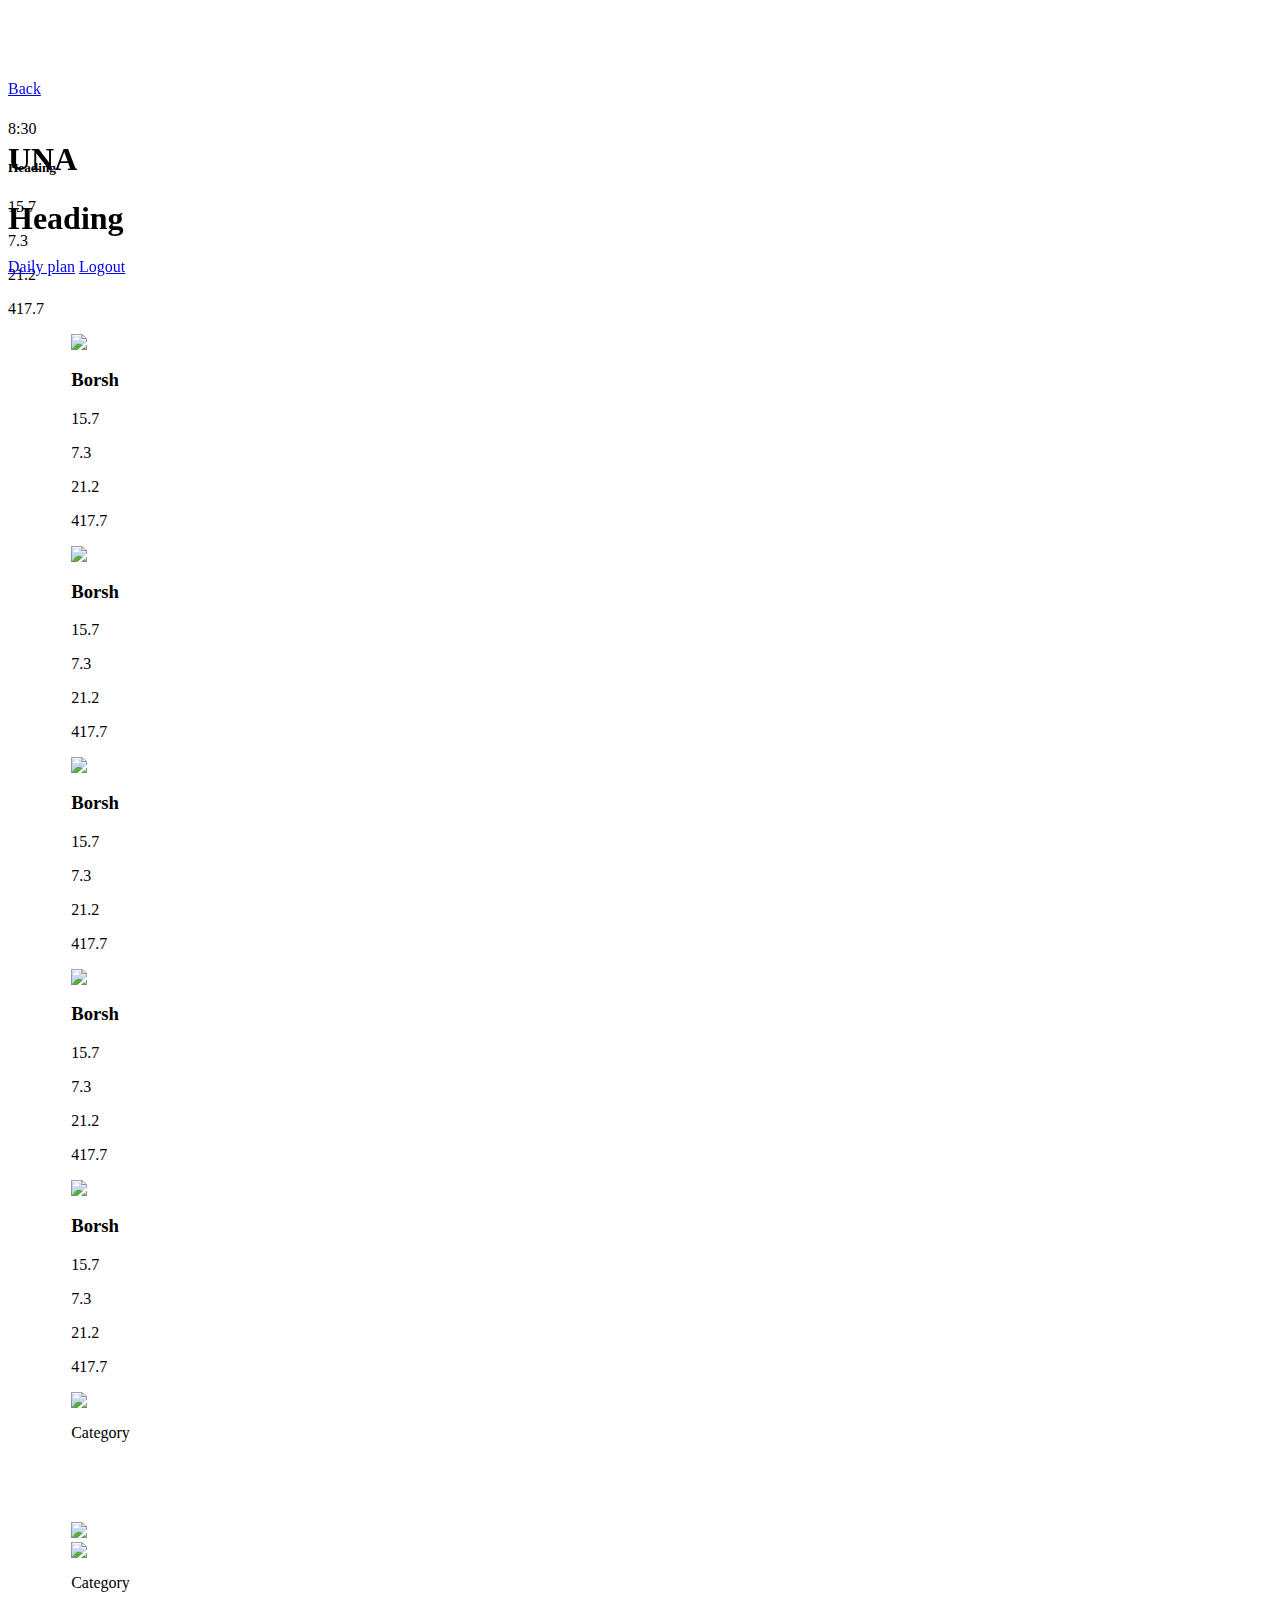
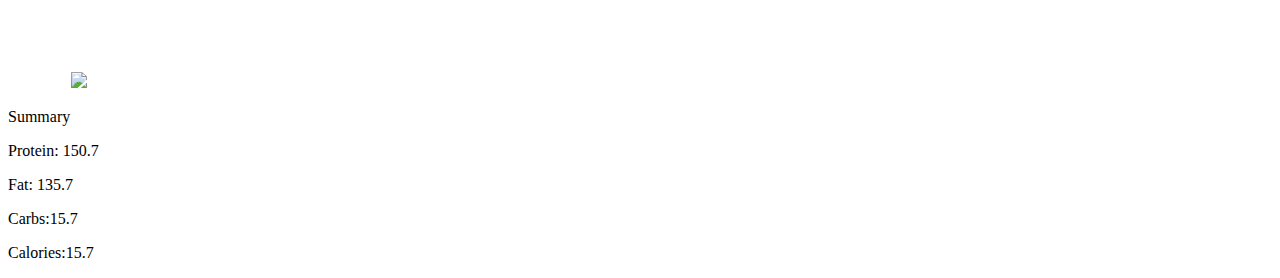
==== commit ece45b30: "AJAX requests to API" ====
--- a/src/main/resources/static/index.html
+++ b/src/main/resources/static/index.html
@@ -40,7 +40,219 @@
     <div class="container">
       <div class="row w-100" style="
     margin-top:120; visibility:hidde">
-        <div class="col-md-10 align-self-start p-4" id="main_container"> </div>
+        <div class="col-md-10 align-self-start p-4">
+          <div id="meal_template" class="row m-2">
+            <div class="col-md-3 align-self-center">
+              <p class="time text-info lead bg-warning w-75 p-1 m-1 text-center">8:30</p>
+            </div>
+            <div class="col-md-9 align-self-center">
+              <div class="row p-1 bg-primary">
+                <div class="p-0 align-self-center col-md-5 col-5">
+                  <h5 class="name p-1 m-1">Heading</h5>
+                </div>
+                <div class="align-self-center col-md-7">
+                  <div class="row">
+                    <div class="col-md-3 align-self-center text-center p-0 col-3">
+                      <p class="protein p-1 m-1 bg-danger">15.7</p>
+                    </div>
+                    <div class="col-md-3 align-self-center text-center p-0 col-3">
+                      <p class="fat p-1 m-1 bg-warning">7.3</p>
+                    </div>
+                    <div class="col-md-3 align-self-center text-center p-0 col-3">
+                      <p class="carbs p-1 m-1 bg-success"> 21.2 </p>
+                    </div>
+                    <div class="col-md-3 align-self-center text-center p-0 col-3">
+                      <p class="calories p-1 m-1 bg-faded">417.7</p>
+                    </div>
+                  </div>
+                </div>
+              </div>
+            </div>
+          </div>
+          <div class="row m-0" style="padding-left:5%">
+            <div class="col-md-12 p-0">
+              <div id="custom_dish_template" class="dish row p-1 bg-primary m-1">
+                <div class="align-self-start p-1 col-md-1">
+                  <img class="img-fluid d-block m-0 w-100" src="borsh.jpg"> </div>
+                <div class="align-self-center text-left col-md-6">
+                  <h3 class="name text-left">Borsh</h3>
+                </div>
+                <div class="align-self-center col-md-5">
+                  <div class="row">
+                    <div class="col-md-3 align-self-center text-center p-0">
+                      <p class="protein p-1 m-1 bg-danger">15.7</p>
+                    </div>
+                    <div class="col-md-3 align-self-center text-center p-0">
+                      <p class="fat p-1 m-1 bg-warning">7.3</p>
+                    </div>
+                    <div class="col-md-3 align-self-center text-center p-0">
+                      <p class="carbs p-1 m-1 bg-success"> 21.2 </p>
+                    </div>
+                    <div class="col-md-3 align-self-center text-center p-0">
+                      <p class="calories p-1 m-1 bg-faded">417.7</p>
+                    </div>
+                  </div>
+                </div>
+              </div>
+              <div id="template_dish_template" class="dish row p-1 bg-primary m-1">
+                <div class="align-self-start p-1 col-md-1">
+                  <img class="img-fluid d-block m-0 w-100" src="borsh.jpg"> </div>
+                <div class="align-self-center text-left col-md-6">
+                  <h3 class="name text-left">Borsh</h3>
+                </div>
+                <div class="align-self-center col-md-5">
+                  <div class="row">
+                    <div class="col-md-3 align-self-center text-center p-0">
+                      <p class="protein p-1 m-1 bg-danger">15.7</p>
+                    </div>
+                    <div class="col-md-3 align-self-center text-center p-0">
+                      <p class="fat p-1 m-1 bg-warning">7.3</p>
+                    </div>
+                    <div class="col-md-3 align-self-center text-center p-0">
+                      <p class="carbs p-1 m-1 bg-success"> 21.2 </p>
+                    </div>
+                    <div class="col-md-3 align-self-center text-center p-0">
+                      <p class="calories p-1 m-1 bg-faded">417.7</p>
+                    </div>
+                  </div>
+                </div>
+              </div>
+              <div id="factory_dish_template" class="dish row p-1 bg-primary m-1">
+                <div class="align-self-start p-1 col-md-1">
+                  <img class="img-fluid d-block m-0 w-100" src="borsh.jpg"> </div>
+                <div class="align-self-center text-left col-md-6">
+                  <h3 class="name text-left">Borsh</h3>
+                </div>
+                <div class="align-self-center col-md-5">
+                  <div class="row">
+                    <div class="col-md-3 align-self-center text-center p-0">
+                      <p class="protein p-1 m-1 bg-danger">15.7</p>
+                    </div>
+                    <div class="col-md-3 align-self-center text-center p-0">
+                      <p class="fat p-1 m-1 bg-warning">7.3</p>
+                    </div>
+                    <div class="col-md-3 align-self-center text-center p-0">
+                      <p class="carbs p-1 m-1 bg-success"> 21.2 </p>
+                    </div>
+                    <div class="col-md-3 align-self-center text-center p-0">
+                      <p class="calories p-1 m-1 bg-faded">417.7</p>
+                    </div>
+                  </div>
+                </div>
+              </div>
+              <div id="product_template" class="dish row p-1 bg-primary m-1">
+                <div class="align-self-start p-1 col-md-1">
+                  <img class="img-fluid d-block m-0 w-100" src="borsh.jpg"> </div>
+                <div class="align-self-center text-left col-md-6">
+                  <h3 class="name text-left">Borsh</h3>
+                </div>
+                <div class="align-self-center col-md-5">
+                  <div class="row">
+                    <div class="col-md-3 align-self-center text-center p-0">
+                      <p class="protein p-1 m-1 bg-danger">15.7</p>
+                    </div>
+                    <div class="col-md-3 align-self-center text-center p-0">
+                      <p class="fat p-1 m-1 bg-warning">7.3</p>
+                    </div>
+                    <div class="col-md-3 align-self-center text-center p-0">
+                      <p class="carbs p-1 m-1 bg-success"> 21.2 </p>
+                    </div>
+                    <div class="col-md-3 align-self-center text-center p-0">
+                      <p class="calories p-1 m-1 bg-faded">417.7</p>
+                    </div>
+                  </div>
+                </div>
+              </div>
+              <div class="row p-1 bg-primary m-1">
+                <div class="align-self-start p-1 col-md-2">
+                  <img class="img-fluid d-block m-0 w-100" src="borsh.jpg"> </div>
+                <div class="align-self-center text-left col-md-5">
+                  <h3 class="text-left">Borsh</h3>
+                </div>
+                <div class="align-self-center col-md-5">
+                  <div class="row">
+                    <div class="col-md-3 align-self-center text-center p-0">
+                      <p class="p-1 m-1 bg-danger">15.7</p>
+                    </div>
+                    <div class="col-md-3 align-self-center text-center p-0">
+                      <p class="p-1 m-1 bg-warning">7.3</p>
+                    </div>
+                    <div class="col-md-3 align-self-center text-center p-0">
+                      <p class="p-1 m-1 bg-success"> 21.2 </p>
+                    </div>
+                    <div class="col-md-3 align-self-center text-center p-0">
+                      <p class="p-1 m-1 bg-faded">417.7</p>
+                    </div>
+                  </div>
+                </div>
+              </div>
+            </div>
+          </div>
+          <div class="row m-1 p-2" style="padding-left:5%; height:150px;
+    overflow-x: auto;
+    overflow-y: hidden;">
+            <div class="m-1" style="height:130px; width:130px">
+              <img class="img-fluid d-block w-100" src="borsh.jpg">
+              <p class="text-center m-1">Category</p>
+            </div>
+            <div class="m-1" style="height:130px; width:130px">
+              <img class="img-fluid d-block w-100" src="borsh.jpg">
+              <p class="text-center m-1">Category</p>
+            </div>
+            <div class="m-1" style="height:130px; width:130px">
+              <img class="img-fluid d-block w-100" src="borsh.jpg">
+              <p class="text-center m-1">Category</p>
+            </div>
+            <div class="m-1" style="height:130px; width:130px">
+              <img class="img-fluid d-block w-100" src="borsh.jpg">
+              <p class="text-center m-1">Category</p>
+            </div>
+            <div class="m-1" style="height:130px; width:130px">
+              <img class="img-fluid d-block w-100" src="borsh.jpg">
+              <p class="text-center m-1">Category</p>
+            </div>
+            <div class="m-1" style="height:130px; width:130px">
+              <img class="img-fluid d-block w-100" src="borsh.jpg">
+              <p class="text-center m-1">Category</p>
+            </div>
+            <div class="m-1" style="height:130px; width:130px">
+              <img class="img-fluid d-block w-100" src="borsh.jpg">
+              <p class="text-center m-1">Category</p>
+            </div>
+          </div>
+          <div class="row m-1 p-2" style="padding-left:5%; height:150px;
+    overflow-x: auto;
+    overflow-y: hidden;">
+            <div class="m-1" style="height:130px; width:130px">
+              <img class="img-fluid d-block w-100" src="borsh.jpg">
+              <p class="text-center m-1">Category</p>
+            </div>
+            <div class="m-1" style="height:130px; width:130px">
+              <img class="img-fluid d-block w-100" src="borsh.jpg">
+              <p class="text-center m-1">Category</p>
+            </div>
+            <div class="m-1" style="height:130px; width:130px">
+              <img class="img-fluid d-block w-100" src="borsh.jpg">
+              <p class="text-center m-1">Category</p>
+            </div>
+            <div class="m-1" style="height:130px; width:130px">
+              <img class="img-fluid d-block w-100" src="borsh.jpg">
+              <p class="text-center m-1">Category</p>
+            </div>
+            <div class="m-1" style="height:130px; width:130px">
+              <img class="img-fluid d-block w-100" src="borsh.jpg">
+              <p class="text-center m-1">Category</p>
+            </div>
+            <div class="m-1" style="height:130px; width:130px">
+              <img class="img-fluid d-block w-100" src="borsh.jpg">
+              <p class="text-center m-1">Category</p>
+            </div>
+            <div class="m-1" style="height:130px; width:130px">
+              <img class="img-fluid d-block w-100" src="borsh.jpg">
+              <p class="text-center m-1">Category</p>
+            </div>
+          </div>
+        </div>
         <div class="m-0 p-0 col-md-2 bg-inverse align-self-start" id="nutritional_summary">
           <p class="lead text-center">Summary</p>
           <div class="row w-100 p-0 m-0">
@@ -55,221 +267,6 @@
             </div>
             <div class="col-md-12 align-self-center p-0 text-left">
               <p class="p-1 m-1 bg-faded" id="calories_summary">Calories:15.7</p>
-            </div>
-          </div>
-        </div>
-      </div>
-      <div class="row">
-        <div id="templates" class="col-md-12" style="visibility:hidden">
-          <div id="meal_template" class="row m-2">
-            <div class="col-md-3 align-self-center">
-              <p class="time text-info lead bg-warning w-75 p-1 m-1 text-center">8:30</p>
-            </div>
-            <div class="col-md-9 align-self-center">
-              <div class="row p-1 bg-primary">
-                <div class="p-0 align-self-center col-md-5 col-5">
-                  <h5 class="name p-1 m-1">Heading</h5>
-                </div>
-                <div class="align-self-center col-md-7">
-                  <div class="row">
-                    <div class="col-md-3 align-self-center text-center p-0 col-3">
-                      <p class="protein p-1 m-1 bg-danger">15.7</p>
-                    </div>
-                    <div class="col-md-3 align-self-center text-center p-0 col-3">
-                      <p class="fat p-1 m-1 bg-warning">7.3</p>
-                    </div>
-                    <div class="col-md-3 align-self-center text-center p-0 col-3">
-                      <p class="carbs p-1 m-1 bg-success"> 21.2 </p>
-                    </div>
-                    <div class="col-md-3 align-self-center text-center p-0 col-3">
-                      <p class="calories p-1 m-1 bg-faded">417.7</p>
-                    </div>
-                  </div>
-                </div>
-              </div>
-            </div>
-          </div>
-          <div class="row m-0" style="padding-left:5%">
-            <div class="col-md-12 p-0">
-              <div id="custom_dish_template" class="dish row p-1 bg-primary m-1">
-                <div class="align-self-start p-1 col-md-1">
-                  <img class="img-fluid d-block m-0 w-100" src="borsh.jpg"> </div>
-                <div class="align-self-center text-left col-md-6">
-                  <h3 class="name text-left">Borsh</h3>
-                </div>
-                <div class="align-self-center col-md-5">
-                  <div class="row">
-                    <div class="col-md-3 align-self-center text-center p-0">
-                      <p class="protein p-1 m-1 bg-danger">15.7</p>
-                    </div>
-                    <div class="col-md-3 align-self-center text-center p-0">
-                      <p class="fat p-1 m-1 bg-warning">7.3</p>
-                    </div>
-                    <div class="col-md-3 align-self-center text-center p-0">
-                      <p class="carbs p-1 m-1 bg-success"> 21.2 </p>
-                    </div>
-                    <div class="col-md-3 align-self-center text-center p-0">
-                      <p class="calories p-1 m-1 bg-faded">417.7</p>
-                    </div>
-                  </div>
-                </div>
-              </div>
-              <div id="template_dish_template" class="dish row p-1 bg-primary m-1">
-                <div class="align-self-start p-1 col-md-1">
-                  <img class="img-fluid d-block m-0 w-100" src="borsh.jpg"> </div>
-                <div class="align-self-center text-left col-md-6">
-                  <h3 class="name text-left">Borsh</h3>
-                </div>
-                <div class="align-self-center col-md-5">
-                  <div class="row">
-                    <div class="col-md-3 align-self-center text-center p-0">
-                      <p class="protein p-1 m-1 bg-danger">15.7</p>
-                    </div>
-                    <div class="col-md-3 align-self-center text-center p-0">
-                      <p class="fat p-1 m-1 bg-warning">7.3</p>
-                    </div>
-                    <div class="col-md-3 align-self-center text-center p-0">
-                      <p class="carbs p-1 m-1 bg-success"> 21.2 </p>
-                    </div>
-                    <div class="col-md-3 align-self-center text-center p-0">
-                      <p class="calories p-1 m-1 bg-faded">417.7</p>
-                    </div>
-                  </div>
-                </div>
-              </div>
-              <div id="factory_dish_template" class="dish row p-1 bg-primary m-1">
-                <div class="align-self-start p-1 col-md-1">
-                  <img class="img-fluid d-block m-0 w-100" src="borsh.jpg"> </div>
-                <div class="align-self-center text-left col-md-6">
-                  <h3 class="name text-left">Borsh</h3>
-                </div>
-                <div class="align-self-center col-md-5">
-                  <div class="row">
-                    <div class="col-md-3 align-self-center text-center p-0">
-                      <p class="protein p-1 m-1 bg-danger">15.7</p>
-                    </div>
-                    <div class="col-md-3 align-self-center text-center p-0">
-                      <p class="fat p-1 m-1 bg-warning">7.3</p>
-                    </div>
-                    <div class="col-md-3 align-self-center text-center p-0">
-                      <p class="carbs p-1 m-1 bg-success"> 21.2 </p>
-                    </div>
-                    <div class="col-md-3 align-self-center text-center p-0">
-                      <p class="calories p-1 m-1 bg-faded">417.7</p>
-                    </div>
-                  </div>
-                </div>
-              </div>
-              <div id="product_template" class="dish row p-1 bg-primary m-1">
-                <div class="align-self-start p-1 col-md-1">
-                  <img class="img-fluid d-block m-0 w-100" src="borsh.jpg"> </div>
-                <div class="align-self-center text-left col-md-6">
-                  <h3 class="name text-left">Borsh</h3>
-                </div>
-                <div class="align-self-center col-md-5">
-                  <div class="row">
-                    <div class="col-md-3 align-self-center text-center p-0">
-                      <p class="protein p-1 m-1 bg-danger">15.7</p>
-                    </div>
-                    <div class="col-md-3 align-self-center text-center p-0">
-                      <p class="fat p-1 m-1 bg-warning">7.3</p>
-                    </div>
-                    <div class="col-md-3 align-self-center text-center p-0">
-                      <p class="carbs p-1 m-1 bg-success"> 21.2 </p>
-                    </div>
-                    <div class="col-md-3 align-self-center text-center p-0">
-                      <p class="calories p-1 m-1 bg-faded">417.7</p>
-                    </div>
-                  </div>
-                </div>
-              </div>
-              <div class="row p-1 bg-primary m-1">
-                <div class="align-self-start p-1 col-md-2">
-                  <img class="img-fluid d-block m-0 w-100" src="borsh.jpg"> </div>
-                <div class="align-self-center text-left col-md-5">
-                  <h3 class="text-left">Borsh</h3>
-                </div>
-                <div class="align-self-center col-md-5">
-                  <div class="row">
-                    <div class="col-md-3 align-self-center text-center p-0">
-                      <p class="p-1 m-1 bg-danger">15.7</p>
-                    </div>
-                    <div class="col-md-3 align-self-center text-center p-0">
-                      <p class="p-1 m-1 bg-warning">7.3</p>
-                    </div>
-                    <div class="col-md-3 align-self-center text-center p-0">
-                      <p class="p-1 m-1 bg-success"> 21.2 </p>
-                    </div>
-                    <div class="col-md-3 align-self-center text-center p-0">
-                      <p class="p-1 m-1 bg-faded">417.7</p>
-                    </div>
-                  </div>
-                </div>
-              </div>
-            </div>
-          </div>
-          <div style="padding-left:5%; height:150px;
-    overflow-x: auto;
-    overflow-y: hidden;" id="dish_category" class="row m-1 p-2">
-            <div class="m-1" style="height:130px; width:130px">
-              <img class="img-fluid d-block w-100" src="borsh.jpg">
-              <p class="text-center m-1">Category</p>
-            </div>
-            <div class="m-1" style="height:130px; width:130px">
-              <img class="img-fluid d-block w-100" src="borsh.jpg">
-              <p class="text-center m-1">Category</p>
-            </div>
-            <div class="m-1" style="height:130px; width:130px">
-              <img class="img-fluid d-block w-100" src="borsh.jpg">
-              <p class="text-center m-1">Category</p>
-            </div>
-            <div class="m-1" style="height:130px; width:130px">
-              <img class="img-fluid d-block w-100" src="borsh.jpg">
-              <p class="text-center m-1">Category</p>
-            </div>
-            <div class="m-1" style="height:130px; width:130px">
-              <img class="img-fluid d-block w-100" src="borsh.jpg">
-              <p class="text-center m-1">Category</p>
-            </div>
-            <div class="m-1" style="height:130px; width:130px">
-              <img class="img-fluid d-block w-100" src="borsh.jpg">
-              <p class="text-center m-1">Category</p>
-            </div>
-            <div class="m-1" style="height:130px; width:130px">
-              <img class="img-fluid d-block w-100" src="borsh.jpg">
-              <p class="text-center m-1">Category</p>
-            </div>
-          </div>
-          <div class="row m-1 p-2" style="padding-left:5%; height:150px;
-    overflow-x: auto;
-    overflow-y: hidden;" id="product_category">
-            <div class="m-1" style="height:130px; width:130px">
-              <img class="img-fluid d-block w-100" src="borsh.jpg">
-              <p class="text-center m-1">Category</p>
-            </div>
-            <div class="m-1" style="height:130px; width:130px">
-              <img class="img-fluid d-block w-100" src="borsh.jpg">
-              <p class="text-center m-1">Category</p>
-            </div>
-            <div class="m-1" style="height:130px; width:130px">
-              <img class="img-fluid d-block w-100" src="borsh.jpg">
-              <p class="text-center m-1">Category</p>
-            </div>
-            <div class="m-1" style="height:130px; width:130px">
-              <img class="img-fluid d-block w-100" src="borsh.jpg">
-              <p class="text-center m-1">Category</p>
-            </div>
-            <div class="m-1" style="height:130px; width:130px">
-              <img class="img-fluid d-block w-100" src="borsh.jpg">
-              <p class="text-center m-1">Category</p>
-            </div>
-            <div class="m-1" style="height:130px; width:130px">
-              <img class="img-fluid d-block w-100" src="borsh.jpg">
-              <p class="text-center m-1">Category</p>
-            </div>
-            <div class="m-1" style="height:130px; width:130px">
-              <img class="img-fluid d-block w-100" src="borsh.jpg">
-              <p class="text-center m-1">Category</p>
             </div>
           </div>
         </div>
@@ -303,6 +300,7 @@
   <script src="https://code.jquery.com/jquery-3.1.1.min.js"></script>
   <script src="https://cdnjs.cloudflare.com/ajax/libs/tether/1.4.0/js/tether.min.js"></script>
   <script src="https://pingendo.com/assets/bootstrap/bootstrap-4.0.0-alpha.6.min.js"></script>
+  <script src="js/login.js"></script>
 </body>
 
 </html>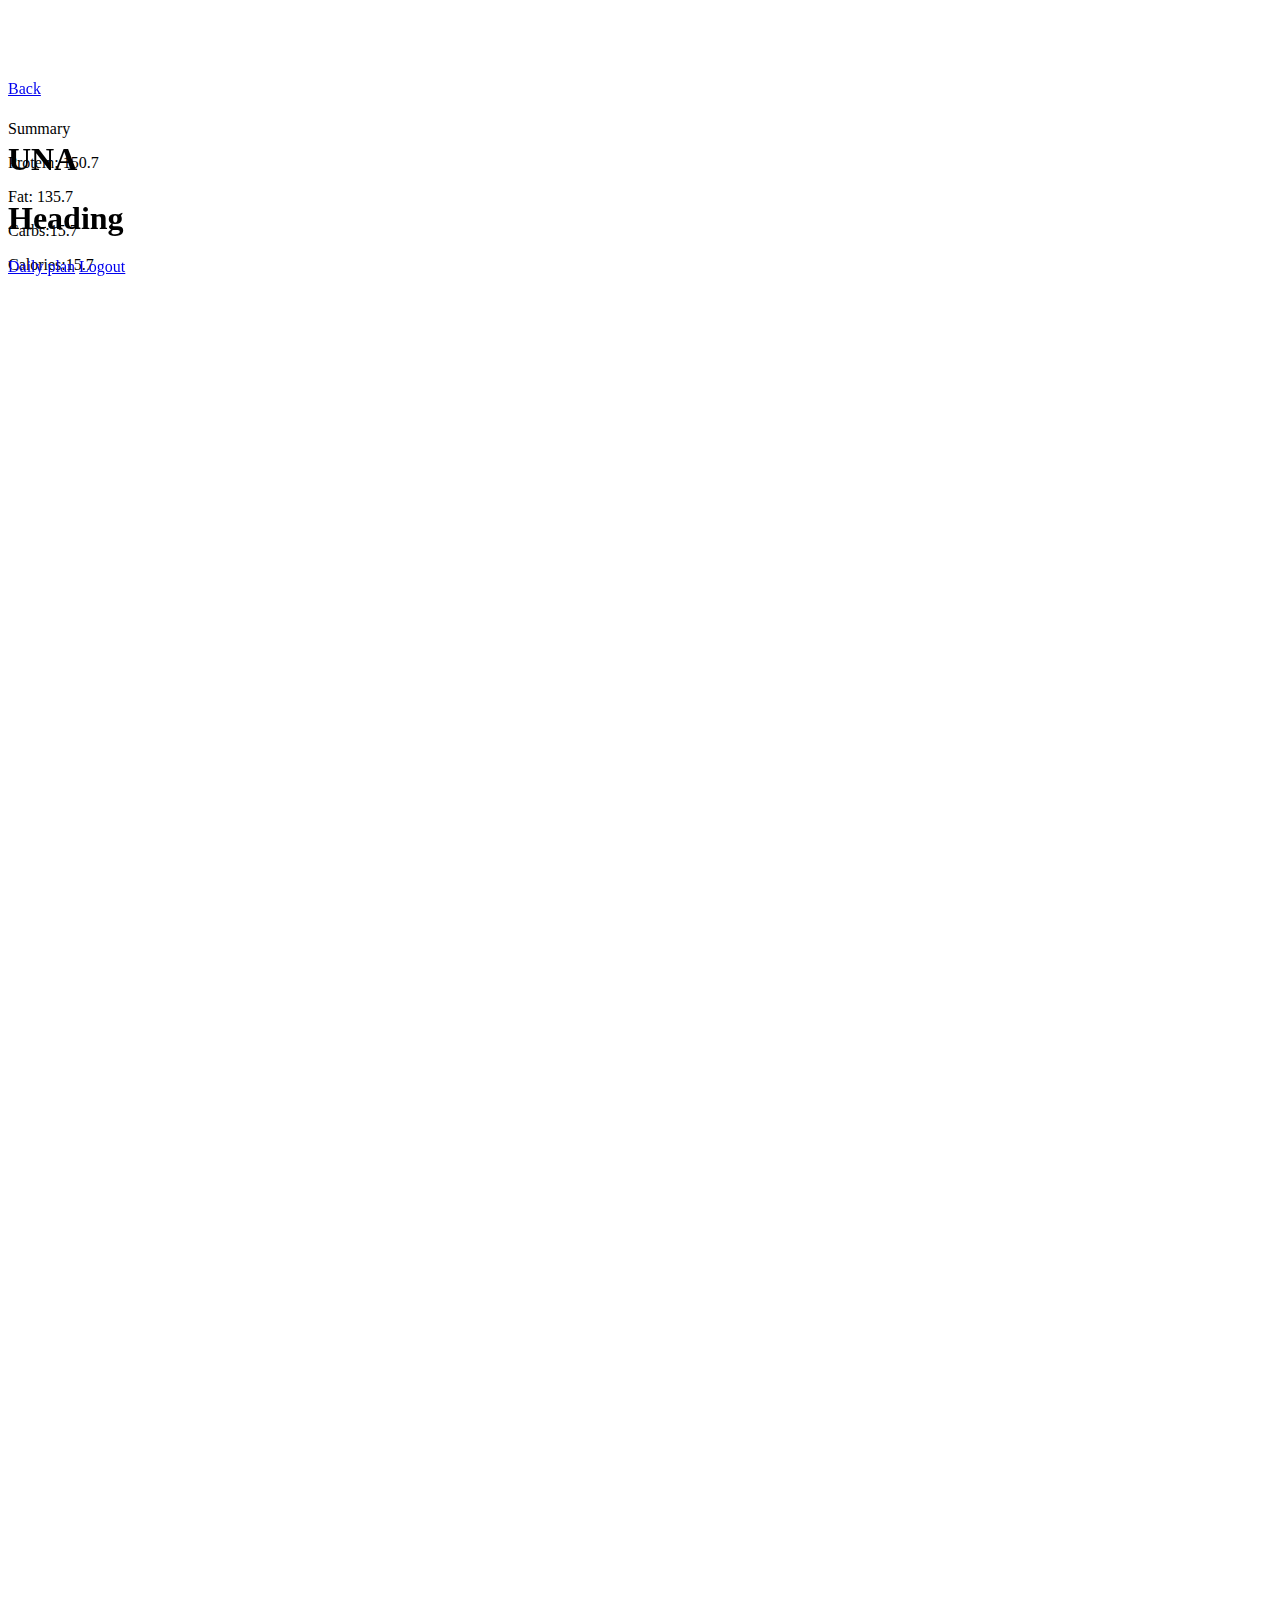
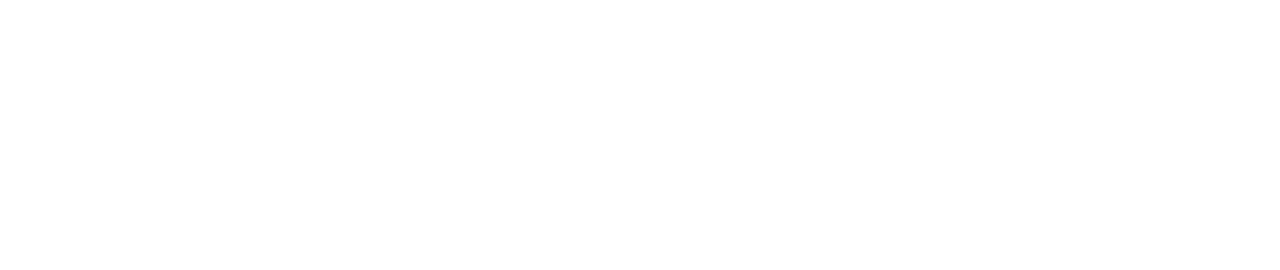
==== commit 9ee9f50a: "Merge branch 'master' of https://github.com/IlyaSirosh/UNA" ====
--- a/src/main/resources/static/index.html
+++ b/src/main/resources/static/index.html
@@ -40,219 +40,7 @@
     <div class="container">
       <div class="row w-100" style="
     margin-top:120; visibility:hidde">
-        <div class="col-md-10 align-self-start p-4">
-          <div id="meal_template" class="row m-2">
-            <div class="col-md-3 align-self-center">
-              <p class="time text-info lead bg-warning w-75 p-1 m-1 text-center">8:30</p>
-            </div>
-            <div class="col-md-9 align-self-center">
-              <div class="row p-1 bg-primary">
-                <div class="p-0 align-self-center col-md-5 col-5">
-                  <h5 class="name p-1 m-1">Heading</h5>
-                </div>
-                <div class="align-self-center col-md-7">
-                  <div class="row">
-                    <div class="col-md-3 align-self-center text-center p-0 col-3">
-                      <p class="protein p-1 m-1 bg-danger">15.7</p>
-                    </div>
-                    <div class="col-md-3 align-self-center text-center p-0 col-3">
-                      <p class="fat p-1 m-1 bg-warning">7.3</p>
-                    </div>
-                    <div class="col-md-3 align-self-center text-center p-0 col-3">
-                      <p class="carbs p-1 m-1 bg-success"> 21.2 </p>
-                    </div>
-                    <div class="col-md-3 align-self-center text-center p-0 col-3">
-                      <p class="calories p-1 m-1 bg-faded">417.7</p>
-                    </div>
-                  </div>
-                </div>
-              </div>
-            </div>
-          </div>
-          <div class="row m-0" style="padding-left:5%">
-            <div class="col-md-12 p-0">
-              <div id="custom_dish_template" class="dish row p-1 bg-primary m-1">
-                <div class="align-self-start p-1 col-md-1">
-                  <img class="img-fluid d-block m-0 w-100" src="borsh.jpg"> </div>
-                <div class="align-self-center text-left col-md-6">
-                  <h3 class="name text-left">Borsh</h3>
-                </div>
-                <div class="align-self-center col-md-5">
-                  <div class="row">
-                    <div class="col-md-3 align-self-center text-center p-0">
-                      <p class="protein p-1 m-1 bg-danger">15.7</p>
-                    </div>
-                    <div class="col-md-3 align-self-center text-center p-0">
-                      <p class="fat p-1 m-1 bg-warning">7.3</p>
-                    </div>
-                    <div class="col-md-3 align-self-center text-center p-0">
-                      <p class="carbs p-1 m-1 bg-success"> 21.2 </p>
-                    </div>
-                    <div class="col-md-3 align-self-center text-center p-0">
-                      <p class="calories p-1 m-1 bg-faded">417.7</p>
-                    </div>
-                  </div>
-                </div>
-              </div>
-              <div id="template_dish_template" class="dish row p-1 bg-primary m-1">
-                <div class="align-self-start p-1 col-md-1">
-                  <img class="img-fluid d-block m-0 w-100" src="borsh.jpg"> </div>
-                <div class="align-self-center text-left col-md-6">
-                  <h3 class="name text-left">Borsh</h3>
-                </div>
-                <div class="align-self-center col-md-5">
-                  <div class="row">
-                    <div class="col-md-3 align-self-center text-center p-0">
-                      <p class="protein p-1 m-1 bg-danger">15.7</p>
-                    </div>
-                    <div class="col-md-3 align-self-center text-center p-0">
-                      <p class="fat p-1 m-1 bg-warning">7.3</p>
-                    </div>
-                    <div class="col-md-3 align-self-center text-center p-0">
-                      <p class="carbs p-1 m-1 bg-success"> 21.2 </p>
-                    </div>
-                    <div class="col-md-3 align-self-center text-center p-0">
-                      <p class="calories p-1 m-1 bg-faded">417.7</p>
-                    </div>
-                  </div>
-                </div>
-              </div>
-              <div id="factory_dish_template" class="dish row p-1 bg-primary m-1">
-                <div class="align-self-start p-1 col-md-1">
-                  <img class="img-fluid d-block m-0 w-100" src="borsh.jpg"> </div>
-                <div class="align-self-center text-left col-md-6">
-                  <h3 class="name text-left">Borsh</h3>
-                </div>
-                <div class="align-self-center col-md-5">
-                  <div class="row">
-                    <div class="col-md-3 align-self-center text-center p-0">
-                      <p class="protein p-1 m-1 bg-danger">15.7</p>
-                    </div>
-                    <div class="col-md-3 align-self-center text-center p-0">
-                      <p class="fat p-1 m-1 bg-warning">7.3</p>
-                    </div>
-                    <div class="col-md-3 align-self-center text-center p-0">
-                      <p class="carbs p-1 m-1 bg-success"> 21.2 </p>
-                    </div>
-                    <div class="col-md-3 align-self-center text-center p-0">
-                      <p class="calories p-1 m-1 bg-faded">417.7</p>
-                    </div>
-                  </div>
-                </div>
-              </div>
-              <div id="product_template" class="dish row p-1 bg-primary m-1">
-                <div class="align-self-start p-1 col-md-1">
-                  <img class="img-fluid d-block m-0 w-100" src="borsh.jpg"> </div>
-                <div class="align-self-center text-left col-md-6">
-                  <h3 class="name text-left">Borsh</h3>
-                </div>
-                <div class="align-self-center col-md-5">
-                  <div class="row">
-                    <div class="col-md-3 align-self-center text-center p-0">
-                      <p class="protein p-1 m-1 bg-danger">15.7</p>
-                    </div>
-                    <div class="col-md-3 align-self-center text-center p-0">
-                      <p class="fat p-1 m-1 bg-warning">7.3</p>
-                    </div>
-                    <div class="col-md-3 align-self-center text-center p-0">
-                      <p class="carbs p-1 m-1 bg-success"> 21.2 </p>
-                    </div>
-                    <div class="col-md-3 align-self-center text-center p-0">
-                      <p class="calories p-1 m-1 bg-faded">417.7</p>
-                    </div>
-                  </div>
-                </div>
-              </div>
-              <div class="row p-1 bg-primary m-1">
-                <div class="align-self-start p-1 col-md-2">
-                  <img class="img-fluid d-block m-0 w-100" src="borsh.jpg"> </div>
-                <div class="align-self-center text-left col-md-5">
-                  <h3 class="text-left">Borsh</h3>
-                </div>
-                <div class="align-self-center col-md-5">
-                  <div class="row">
-                    <div class="col-md-3 align-self-center text-center p-0">
-                      <p class="p-1 m-1 bg-danger">15.7</p>
-                    </div>
-                    <div class="col-md-3 align-self-center text-center p-0">
-                      <p class="p-1 m-1 bg-warning">7.3</p>
-                    </div>
-                    <div class="col-md-3 align-self-center text-center p-0">
-                      <p class="p-1 m-1 bg-success"> 21.2 </p>
-                    </div>
-                    <div class="col-md-3 align-self-center text-center p-0">
-                      <p class="p-1 m-1 bg-faded">417.7</p>
-                    </div>
-                  </div>
-                </div>
-              </div>
-            </div>
-          </div>
-          <div class="row m-1 p-2" style="padding-left:5%; height:150px;
-    overflow-x: auto;
-    overflow-y: hidden;">
-            <div class="m-1" style="height:130px; width:130px">
-              <img class="img-fluid d-block w-100" src="borsh.jpg">
-              <p class="text-center m-1">Category</p>
-            </div>
-            <div class="m-1" style="height:130px; width:130px">
-              <img class="img-fluid d-block w-100" src="borsh.jpg">
-              <p class="text-center m-1">Category</p>
-            </div>
-            <div class="m-1" style="height:130px; width:130px">
-              <img class="img-fluid d-block w-100" src="borsh.jpg">
-              <p class="text-center m-1">Category</p>
-            </div>
-            <div class="m-1" style="height:130px; width:130px">
-              <img class="img-fluid d-block w-100" src="borsh.jpg">
-              <p class="text-center m-1">Category</p>
-            </div>
-            <div class="m-1" style="height:130px; width:130px">
-              <img class="img-fluid d-block w-100" src="borsh.jpg">
-              <p class="text-center m-1">Category</p>
-            </div>
-            <div class="m-1" style="height:130px; width:130px">
-              <img class="img-fluid d-block w-100" src="borsh.jpg">
-              <p class="text-center m-1">Category</p>
-            </div>
-            <div class="m-1" style="height:130px; width:130px">
-              <img class="img-fluid d-block w-100" src="borsh.jpg">
-              <p class="text-center m-1">Category</p>
-            </div>
-          </div>
-          <div class="row m-1 p-2" style="padding-left:5%; height:150px;
-    overflow-x: auto;
-    overflow-y: hidden;">
-            <div class="m-1" style="height:130px; width:130px">
-              <img class="img-fluid d-block w-100" src="borsh.jpg">
-              <p class="text-center m-1">Category</p>
-            </div>
-            <div class="m-1" style="height:130px; width:130px">
-              <img class="img-fluid d-block w-100" src="borsh.jpg">
-              <p class="text-center m-1">Category</p>
-            </div>
-            <div class="m-1" style="height:130px; width:130px">
-              <img class="img-fluid d-block w-100" src="borsh.jpg">
-              <p class="text-center m-1">Category</p>
-            </div>
-            <div class="m-1" style="height:130px; width:130px">
-              <img class="img-fluid d-block w-100" src="borsh.jpg">
-              <p class="text-center m-1">Category</p>
-            </div>
-            <div class="m-1" style="height:130px; width:130px">
-              <img class="img-fluid d-block w-100" src="borsh.jpg">
-              <p class="text-center m-1">Category</p>
-            </div>
-            <div class="m-1" style="height:130px; width:130px">
-              <img class="img-fluid d-block w-100" src="borsh.jpg">
-              <p class="text-center m-1">Category</p>
-            </div>
-            <div class="m-1" style="height:130px; width:130px">
-              <img class="img-fluid d-block w-100" src="borsh.jpg">
-              <p class="text-center m-1">Category</p>
-            </div>
-          </div>
-        </div>
+        <div class="col-md-10 align-self-start p-4" id="main_container"> </div>
         <div class="m-0 p-0 col-md-2 bg-inverse align-self-start" id="nutritional_summary">
           <p class="lead text-center">Summary</p>
           <div class="row w-100 p-0 m-0">
@@ -267,6 +55,221 @@
             </div>
             <div class="col-md-12 align-self-center p-0 text-left">
               <p class="p-1 m-1 bg-faded" id="calories_summary">Calories:15.7</p>
+            </div>
+          </div>
+        </div>
+      </div>
+      <div class="row">
+        <div id="templates" class="col-md-12" style="visibility:hidden">
+          <div id="meal_template" class="row m-2">
+            <div class="col-md-3 align-self-center">
+              <p class="time text-info lead bg-warning w-75 p-1 m-1 text-center">8:30</p>
+            </div>
+            <div class="col-md-9 align-self-center">
+              <div class="row p-1 bg-primary">
+                <div class="p-0 align-self-center col-md-5 col-5">
+                  <h5 class="name p-1 m-1">Heading</h5>
+                </div>
+                <div class="align-self-center col-md-7">
+                  <div class="row">
+                    <div class="col-md-3 align-self-center text-center p-0 col-3">
+                      <p class="protein p-1 m-1 bg-danger">15.7</p>
+                    </div>
+                    <div class="col-md-3 align-self-center text-center p-0 col-3">
+                      <p class="fat p-1 m-1 bg-warning">7.3</p>
+                    </div>
+                    <div class="col-md-3 align-self-center text-center p-0 col-3">
+                      <p class="carbs p-1 m-1 bg-success"> 21.2 </p>
+                    </div>
+                    <div class="col-md-3 align-self-center text-center p-0 col-3">
+                      <p class="calories p-1 m-1 bg-faded">417.7</p>
+                    </div>
+                  </div>
+                </div>
+              </div>
+            </div>
+          </div>
+          <div class="row m-0" style="padding-left:5%">
+            <div class="col-md-12 p-0">
+              <div id="custom_dish_template" class="dish row p-1 bg-primary m-1">
+                <div class="align-self-start p-1 col-md-1">
+                  <img class="img-fluid d-block m-0 w-100" src="borsh.jpg"> </div>
+                <div class="align-self-center text-left col-md-6">
+                  <h3 class="name text-left">Borsh</h3>
+                </div>
+                <div class="align-self-center col-md-5">
+                  <div class="row">
+                    <div class="col-md-3 align-self-center text-center p-0">
+                      <p class="protein p-1 m-1 bg-danger">15.7</p>
+                    </div>
+                    <div class="col-md-3 align-self-center text-center p-0">
+                      <p class="fat p-1 m-1 bg-warning">7.3</p>
+                    </div>
+                    <div class="col-md-3 align-self-center text-center p-0">
+                      <p class="carbs p-1 m-1 bg-success"> 21.2 </p>
+                    </div>
+                    <div class="col-md-3 align-self-center text-center p-0">
+                      <p class="calories p-1 m-1 bg-faded">417.7</p>
+                    </div>
+                  </div>
+                </div>
+              </div>
+              <div id="template_dish_template" class="dish row p-1 bg-primary m-1">
+                <div class="align-self-start p-1 col-md-1">
+                  <img class="img-fluid d-block m-0 w-100" src="borsh.jpg"> </div>
+                <div class="align-self-center text-left col-md-6">
+                  <h3 class="name text-left">Borsh</h3>
+                </div>
+                <div class="align-self-center col-md-5">
+                  <div class="row">
+                    <div class="col-md-3 align-self-center text-center p-0">
+                      <p class="protein p-1 m-1 bg-danger">15.7</p>
+                    </div>
+                    <div class="col-md-3 align-self-center text-center p-0">
+                      <p class="fat p-1 m-1 bg-warning">7.3</p>
+                    </div>
+                    <div class="col-md-3 align-self-center text-center p-0">
+                      <p class="carbs p-1 m-1 bg-success"> 21.2 </p>
+                    </div>
+                    <div class="col-md-3 align-self-center text-center p-0">
+                      <p class="calories p-1 m-1 bg-faded">417.7</p>
+                    </div>
+                  </div>
+                </div>
+              </div>
+              <div id="factory_dish_template" class="dish row p-1 bg-primary m-1">
+                <div class="align-self-start p-1 col-md-1">
+                  <img class="img-fluid d-block m-0 w-100" src="borsh.jpg"> </div>
+                <div class="align-self-center text-left col-md-6">
+                  <h3 class="name text-left">Borsh</h3>
+                </div>
+                <div class="align-self-center col-md-5">
+                  <div class="row">
+                    <div class="col-md-3 align-self-center text-center p-0">
+                      <p class="protein p-1 m-1 bg-danger">15.7</p>
+                    </div>
+                    <div class="col-md-3 align-self-center text-center p-0">
+                      <p class="fat p-1 m-1 bg-warning">7.3</p>
+                    </div>
+                    <div class="col-md-3 align-self-center text-center p-0">
+                      <p class="carbs p-1 m-1 bg-success"> 21.2 </p>
+                    </div>
+                    <div class="col-md-3 align-self-center text-center p-0">
+                      <p class="calories p-1 m-1 bg-faded">417.7</p>
+                    </div>
+                  </div>
+                </div>
+              </div>
+              <div id="product_template" class="dish row p-1 bg-primary m-1">
+                <div class="align-self-start p-1 col-md-1">
+                  <img class="img-fluid d-block m-0 w-100" src="borsh.jpg"> </div>
+                <div class="align-self-center text-left col-md-6">
+                  <h3 class="name text-left">Borsh</h3>
+                </div>
+                <div class="align-self-center col-md-5">
+                  <div class="row">
+                    <div class="col-md-3 align-self-center text-center p-0">
+                      <p class="protein p-1 m-1 bg-danger">15.7</p>
+                    </div>
+                    <div class="col-md-3 align-self-center text-center p-0">
+                      <p class="fat p-1 m-1 bg-warning">7.3</p>
+                    </div>
+                    <div class="col-md-3 align-self-center text-center p-0">
+                      <p class="carbs p-1 m-1 bg-success"> 21.2 </p>
+                    </div>
+                    <div class="col-md-3 align-self-center text-center p-0">
+                      <p class="calories p-1 m-1 bg-faded">417.7</p>
+                    </div>
+                  </div>
+                </div>
+              </div>
+              <div class="row p-1 bg-primary m-1">
+                <div class="align-self-start p-1 col-md-2">
+                  <img class="img-fluid d-block m-0 w-100" src="borsh.jpg"> </div>
+                <div class="align-self-center text-left col-md-5">
+                  <h3 class="text-left">Borsh</h3>
+                </div>
+                <div class="align-self-center col-md-5">
+                  <div class="row">
+                    <div class="col-md-3 align-self-center text-center p-0">
+                      <p class="p-1 m-1 bg-danger">15.7</p>
+                    </div>
+                    <div class="col-md-3 align-self-center text-center p-0">
+                      <p class="p-1 m-1 bg-warning">7.3</p>
+                    </div>
+                    <div class="col-md-3 align-self-center text-center p-0">
+                      <p class="p-1 m-1 bg-success"> 21.2 </p>
+                    </div>
+                    <div class="col-md-3 align-self-center text-center p-0">
+                      <p class="p-1 m-1 bg-faded">417.7</p>
+                    </div>
+                  </div>
+                </div>
+              </div>
+            </div>
+          </div>
+          <div style="padding-left:5%; height:150px;
+    overflow-x: auto;
+    overflow-y: hidden;" id="dish_category" class="row m-1 p-2">
+            <div class="m-1" style="height:130px; width:130px">
+              <img class="img-fluid d-block w-100" src="borsh.jpg">
+              <p class="text-center m-1">Category</p>
+            </div>
+            <div class="m-1" style="height:130px; width:130px">
+              <img class="img-fluid d-block w-100" src="borsh.jpg">
+              <p class="text-center m-1">Category</p>
+            </div>
+            <div class="m-1" style="height:130px; width:130px">
+              <img class="img-fluid d-block w-100" src="borsh.jpg">
+              <p class="text-center m-1">Category</p>
+            </div>
+            <div class="m-1" style="height:130px; width:130px">
+              <img class="img-fluid d-block w-100" src="borsh.jpg">
+              <p class="text-center m-1">Category</p>
+            </div>
+            <div class="m-1" style="height:130px; width:130px">
+              <img class="img-fluid d-block w-100" src="borsh.jpg">
+              <p class="text-center m-1">Category</p>
+            </div>
+            <div class="m-1" style="height:130px; width:130px">
+              <img class="img-fluid d-block w-100" src="borsh.jpg">
+              <p class="text-center m-1">Category</p>
+            </div>
+            <div class="m-1" style="height:130px; width:130px">
+              <img class="img-fluid d-block w-100" src="borsh.jpg">
+              <p class="text-center m-1">Category</p>
+            </div>
+          </div>
+          <div class="row m-1 p-2" style="padding-left:5%; height:150px;
+    overflow-x: auto;
+    overflow-y: hidden;" id="product_category">
+            <div class="m-1" style="height:130px; width:130px">
+              <img class="img-fluid d-block w-100" src="borsh.jpg">
+              <p class="text-center m-1">Category</p>
+            </div>
+            <div class="m-1" style="height:130px; width:130px">
+              <img class="img-fluid d-block w-100" src="borsh.jpg">
+              <p class="text-center m-1">Category</p>
+            </div>
+            <div class="m-1" style="height:130px; width:130px">
+              <img class="img-fluid d-block w-100" src="borsh.jpg">
+              <p class="text-center m-1">Category</p>
+            </div>
+            <div class="m-1" style="height:130px; width:130px">
+              <img class="img-fluid d-block w-100" src="borsh.jpg">
+              <p class="text-center m-1">Category</p>
+            </div>
+            <div class="m-1" style="height:130px; width:130px">
+              <img class="img-fluid d-block w-100" src="borsh.jpg">
+              <p class="text-center m-1">Category</p>
+            </div>
+            <div class="m-1" style="height:130px; width:130px">
+              <img class="img-fluid d-block w-100" src="borsh.jpg">
+              <p class="text-center m-1">Category</p>
+            </div>
+            <div class="m-1" style="height:130px; width:130px">
+              <img class="img-fluid d-block w-100" src="borsh.jpg">
+              <p class="text-center m-1">Category</p>
             </div>
           </div>
         </div>
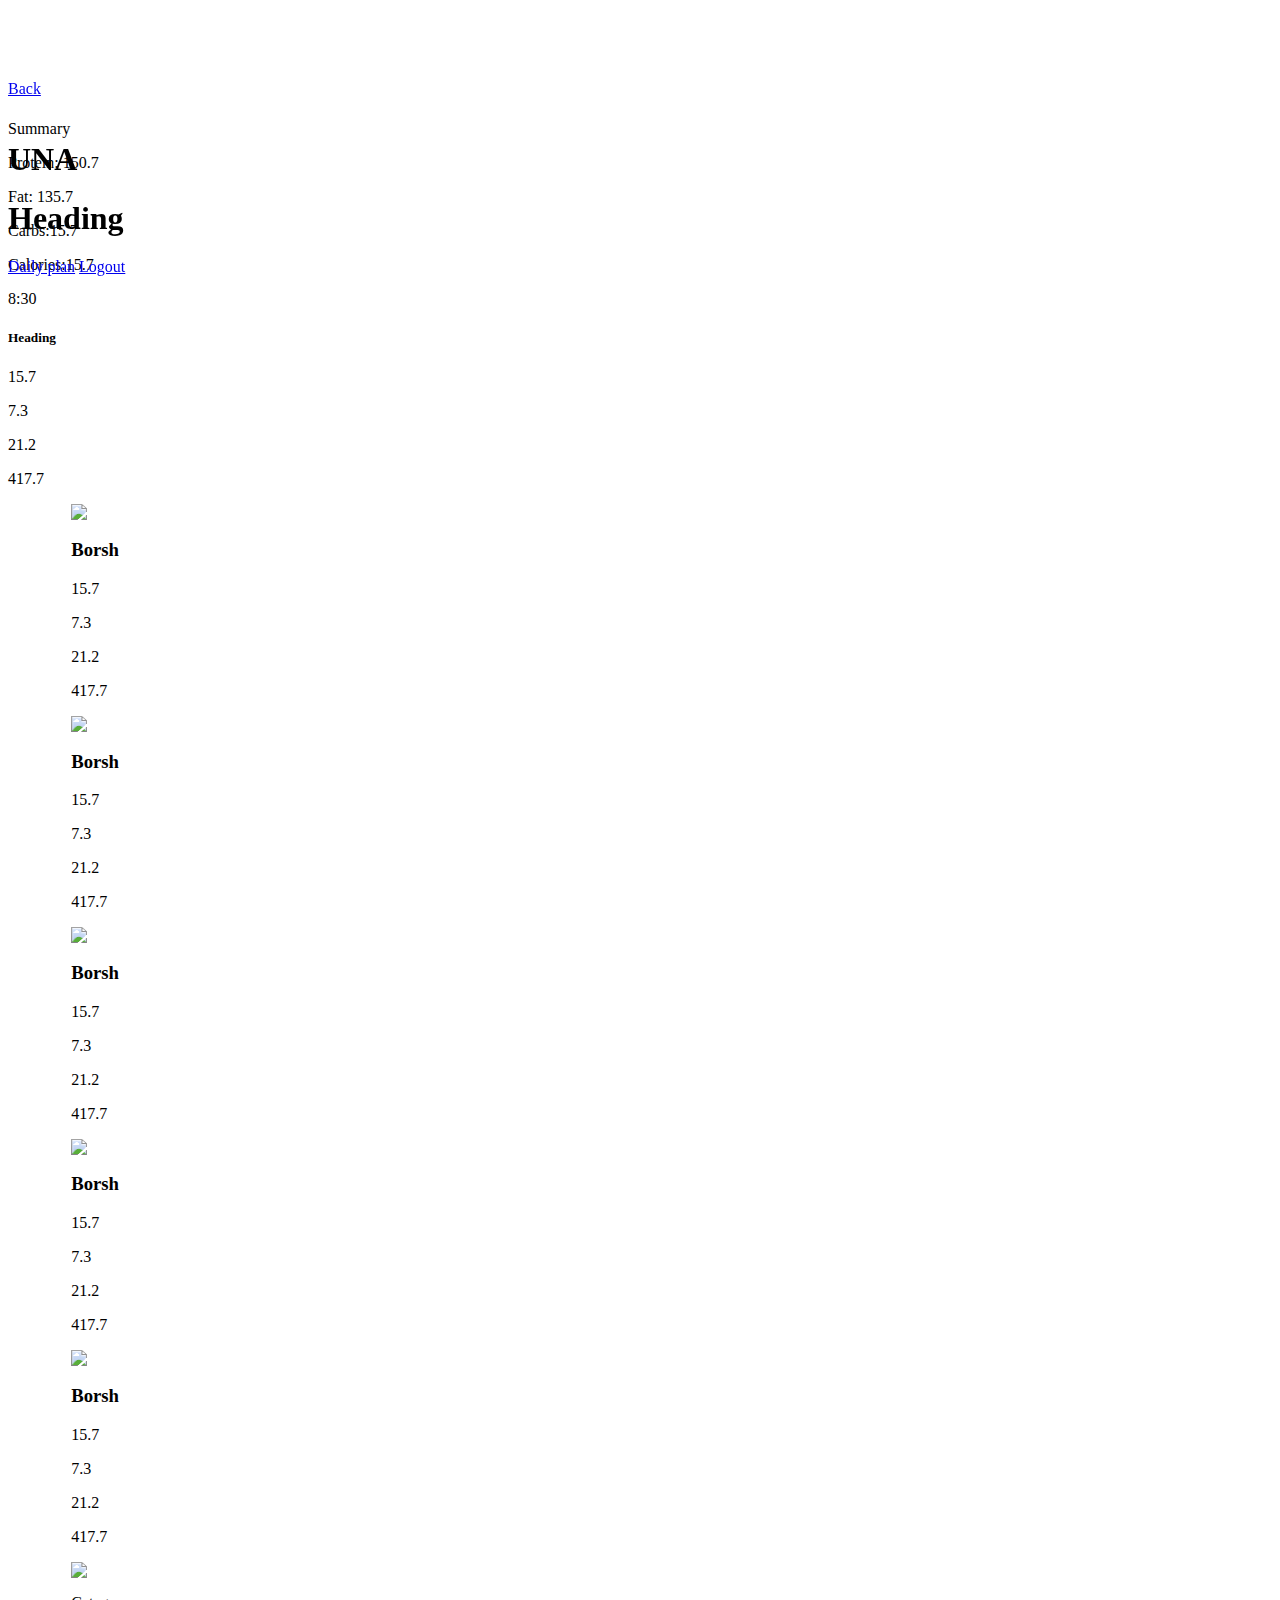
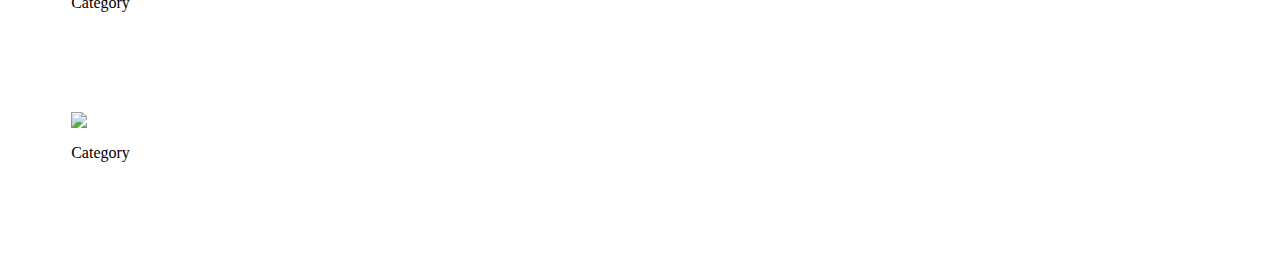
==== commit abb42cb0: "Population functions" ====
--- a/src/main/resources/static/index.html
+++ b/src/main/resources/static/index.html
@@ -8,19 +8,19 @@
 
 <body class="bg-faded">
   <div class="bg-primary w-100 py-1" style="position: fixed; 
-    z-index: 2;">
+    z-index: 2; height:80">
     <div class="container">
       <div class="row">
         <div class="align-self-center w-100 col-md-4 col-4">
-          <h1 class="text-left display-4">UNA</h1>
+          <h1 class="text-left display-4 h-100">UNA</h1>
         </div>
         <div class="col-md-4 p-1 text-center align-self-center col-4">
-          <h1 id="directory_name" class="text-center">Heading</h1>
+          <h1 id="directory_name" class="text-center h-75 m-0">Heading</h1>
         </div>
         <div class="col-md-4 text-right align-self-center col-4">
           <div class="">
-            <a href="#" class="btn text-center btn-secondary" id="daily_plan_button">Daily plan</a>
-            <a href="#" class="btn text-center btn-secondary" id="logout_button">Logout</a>
+            <a href="#" class="btn text-center btn-secondary" id="daily_plan_button" onclick="getDailyPlan()">Daily plan</a>
+            <a href="#" class="btn text-center btn-secondary" id="logout_button" onclick="doLogOut()">Logout</a>
           </div>
         </div>
       </div>
@@ -60,7 +60,7 @@
         </div>
       </div>
       <div class="row">
-        <div id="templates" class="col-md-12" style="visibility:hidden">
+        <div id="templates" class="col-md-12" style="visibility:hiddn">
           <div id="meal_template" class="row m-2">
             <div class="col-md-3 align-self-center">
               <p class="time text-info lead bg-warning w-75 p-1 m-1 text-center">8:30</p>
@@ -208,68 +208,20 @@
               </div>
             </div>
           </div>
-          <div style="padding-left:5%; height:150px;
+          <div id="dish_categories" class="row m-1 p-2" style="padding-left:5%; height:150px;
     overflow-x: auto;
-    overflow-y: hidden;" id="dish_category" class="row m-1 p-2">
-            <div class="m-1" style="height:130px; width:130px">
-              <img class="img-fluid d-block w-100" src="borsh.jpg">
-              <p class="text-center m-1">Category</p>
-            </div>
-            <div class="m-1" style="height:130px; width:130px">
-              <img class="img-fluid d-block w-100" src="borsh.jpg">
-              <p class="text-center m-1">Category</p>
-            </div>
-            <div class="m-1" style="height:130px; width:130px">
-              <img class="img-fluid d-block w-100" src="borsh.jpg">
-              <p class="text-center m-1">Category</p>
-            </div>
-            <div class="m-1" style="height:130px; width:130px">
-              <img class="img-fluid d-block w-100" src="borsh.jpg">
-              <p class="text-center m-1">Category</p>
-            </div>
-            <div class="m-1" style="height:130px; width:130px">
-              <img class="img-fluid d-block w-100" src="borsh.jpg">
-              <p class="text-center m-1">Category</p>
-            </div>
-            <div class="m-1" style="height:130px; width:130px">
-              <img class="img-fluid d-block w-100" src="borsh.jpg">
-              <p class="text-center m-1">Category</p>
-            </div>
-            <div class="m-1" style="height:130px; width:130px">
-              <img class="img-fluid d-block w-100" src="borsh.jpg">
-              <p class="text-center m-1">Category</p>
-            </div>
-          </div>
-          <div class="row m-1 p-2" style="padding-left:5%; height:150px;
+    overflow-y: hidden;">
+            <div class="m-1" style="height:130px; width:130px" id="dish_category_template">
+              <img src="borsh.jpg" class=" img-fluid d-block w-100">
+              <p class="name text-center m-1">Category</p>
+            </div>
+          </div>
+          <div id="product_categories" class="row m-1 p-2" style="padding-left:5%; height:150px;
     overflow-x: auto;
-    overflow-y: hidden;" id="product_category">
-            <div class="m-1" style="height:130px; width:130px">
-              <img class="img-fluid d-block w-100" src="borsh.jpg">
-              <p class="text-center m-1">Category</p>
-            </div>
-            <div class="m-1" style="height:130px; width:130px">
-              <img class="img-fluid d-block w-100" src="borsh.jpg">
-              <p class="text-center m-1">Category</p>
-            </div>
-            <div class="m-1" style="height:130px; width:130px">
-              <img class="img-fluid d-block w-100" src="borsh.jpg">
-              <p class="text-center m-1">Category</p>
-            </div>
-            <div class="m-1" style="height:130px; width:130px">
-              <img class="img-fluid d-block w-100" src="borsh.jpg">
-              <p class="text-center m-1">Category</p>
-            </div>
-            <div class="m-1" style="height:130px; width:130px">
-              <img class="img-fluid d-block w-100" src="borsh.jpg">
-              <p class="text-center m-1">Category</p>
-            </div>
-            <div class="m-1" style="height:130px; width:130px">
-              <img class="img-fluid d-block w-100" src="borsh.jpg">
-              <p class="text-center m-1">Category</p>
-            </div>
-            <div class="m-1" style="height:130px; width:130px">
-              <img class="img-fluid d-block w-100" src="borsh.jpg">
-              <p class="text-center m-1">Category</p>
+    overflow-y: hidden;">
+            <div id="product_category_template" class="m-1" style="height:130px; width:130px">
+              <img class=" img-fluid d-block w-100" src="borsh.jpg">
+              <p class="name text-center m-1">Category</p>
             </div>
           </div>
         </div>
@@ -303,7 +255,6 @@
   <script src="https://code.jquery.com/jquery-3.1.1.min.js"></script>
   <script src="https://cdnjs.cloudflare.com/ajax/libs/tether/1.4.0/js/tether.min.js"></script>
   <script src="https://pingendo.com/assets/bootstrap/bootstrap-4.0.0-alpha.6.min.js"></script>
-  <script src="js/login.js"></script>
 </body>
 
 </html>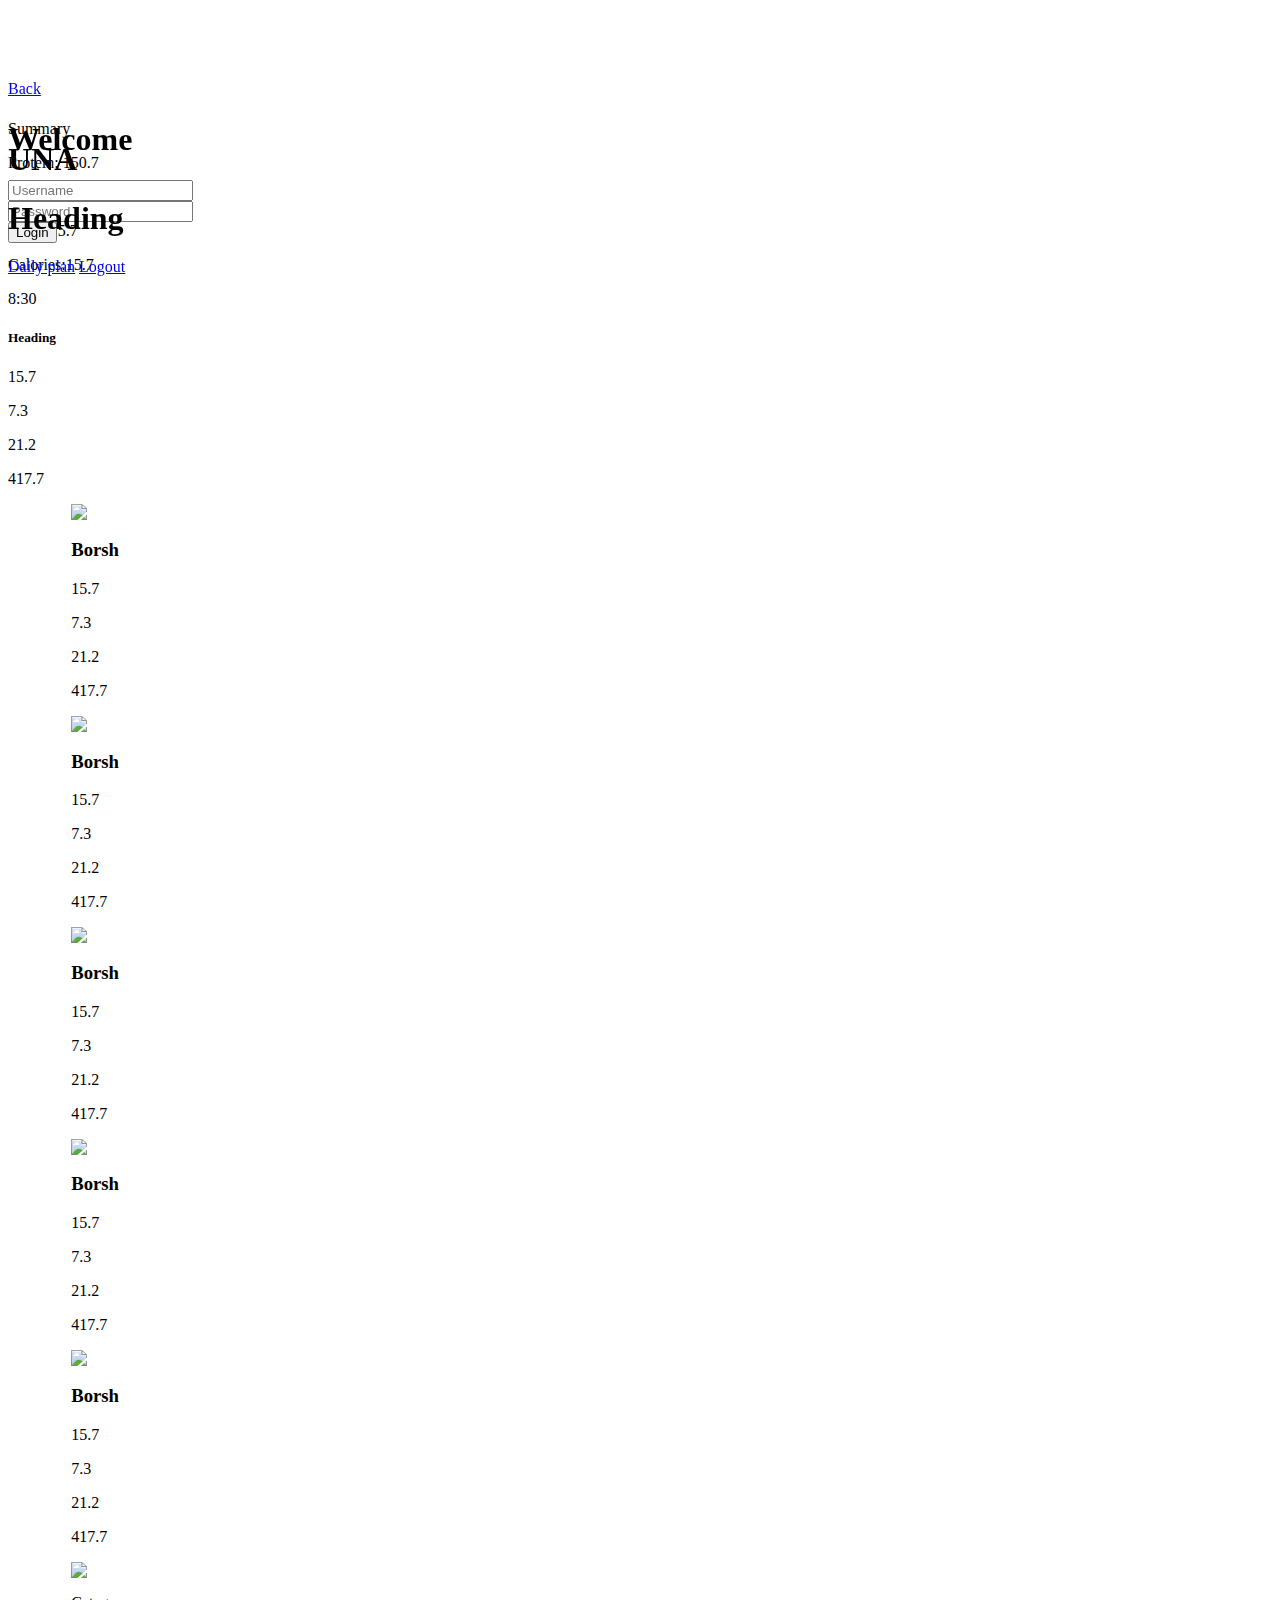
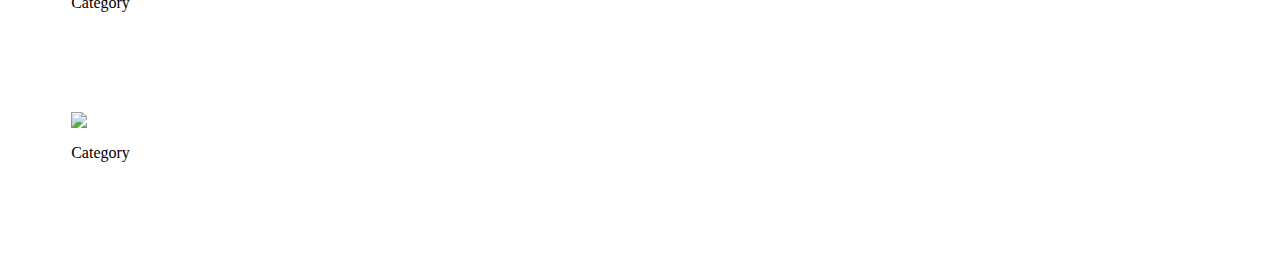
==== commit 7db884a8: "fixx" ====
--- a/src/main/resources/static/index.html
+++ b/src/main/resources/static/index.html
@@ -227,7 +227,7 @@
         </div>
       </div>
     </div>
-    <div class="w-100" id="login_form" style="position:fixed; top:100; visibility:hidden">
+    <div class="w-100" id="login_form" style="position:fixed; top:100; visibility:">
       <div class="row">
         <div class="col-md-12 h-25">
           <h1 class="display-1 text-center">Welcome</h1>
